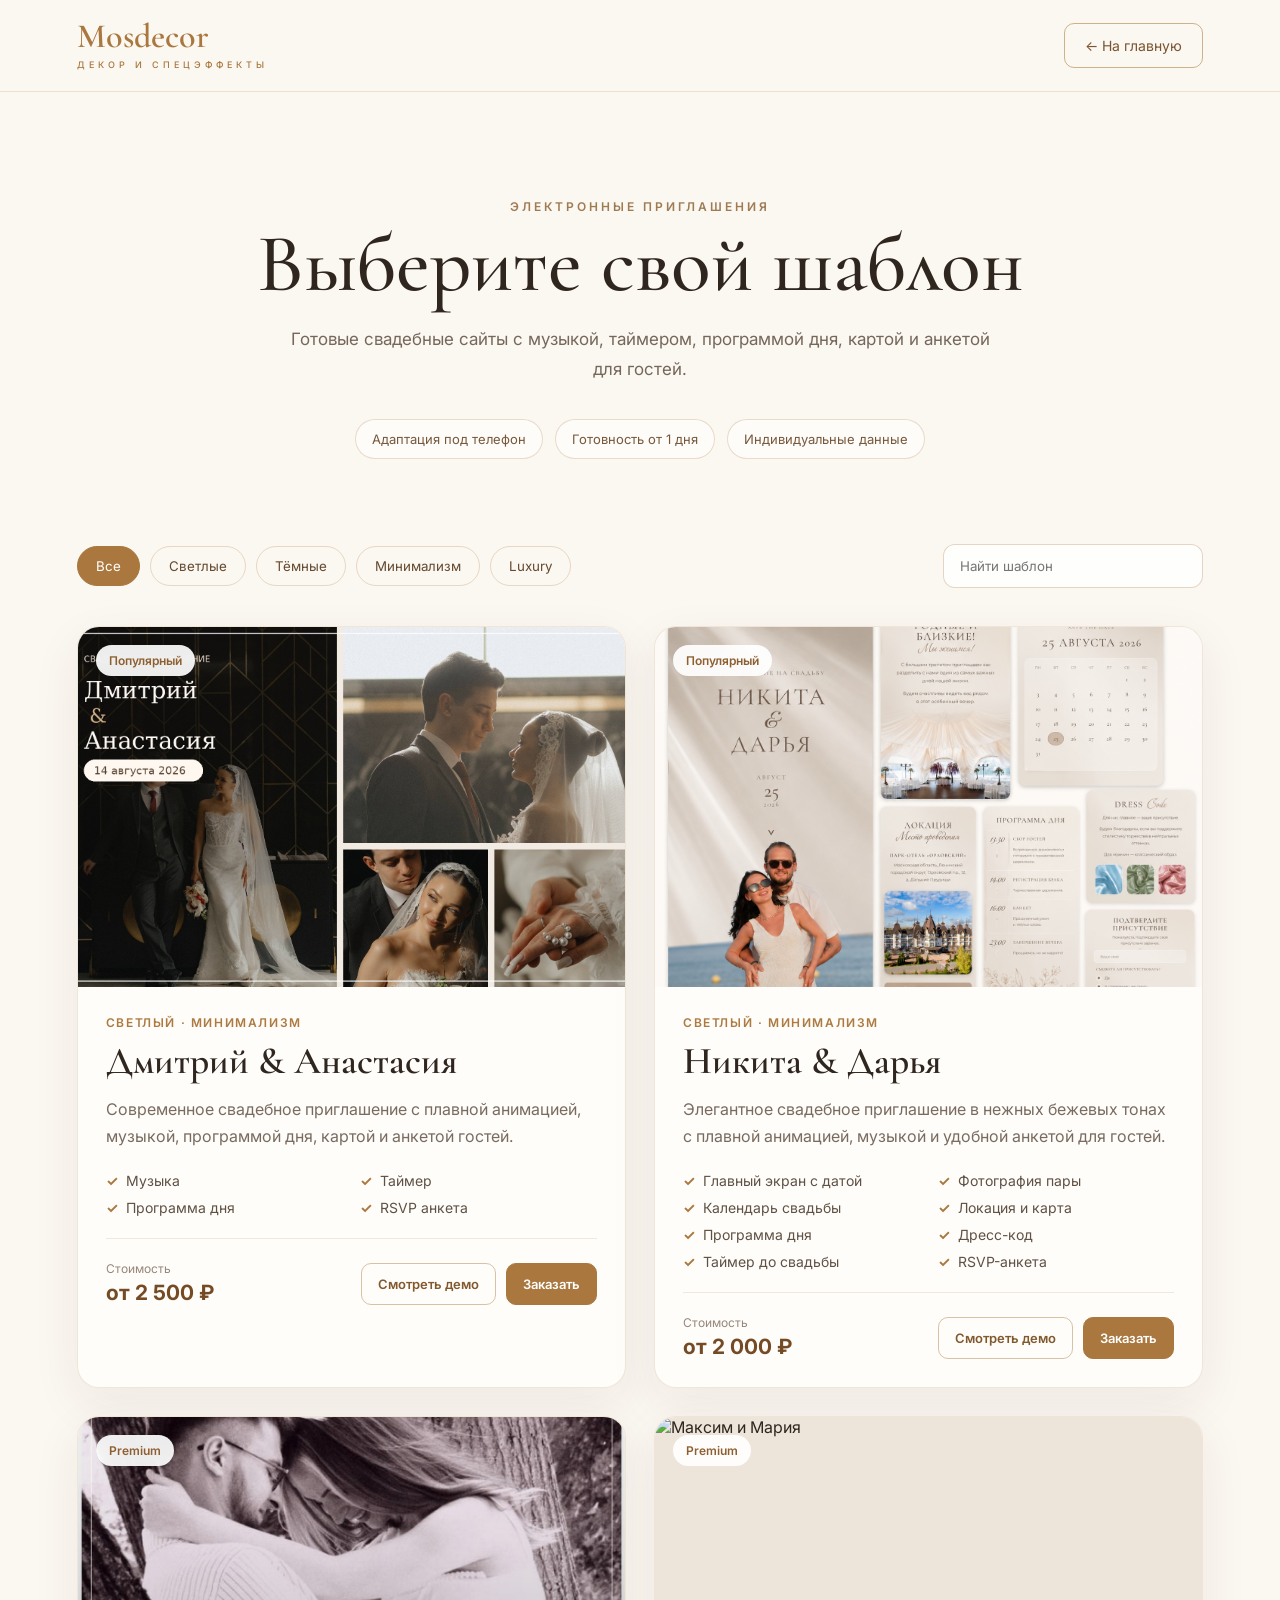
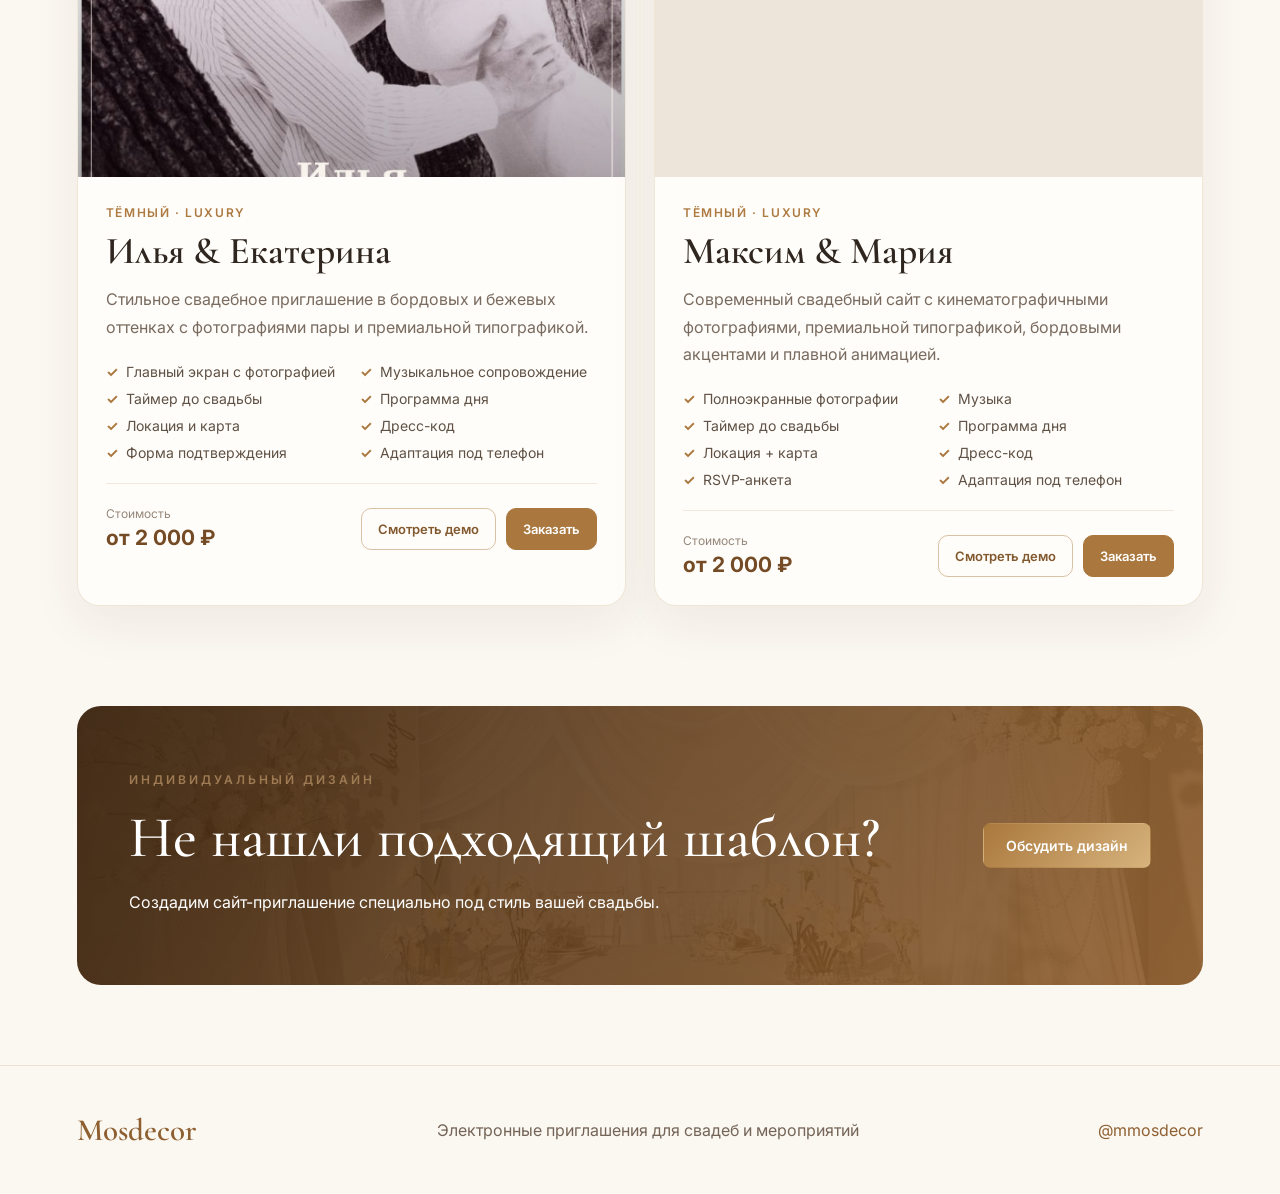
==== invitations.html @ 3e93ae29 "Update invitations.html" ====
<!doctype html>
<html lang="ru">
<head>
  <meta charset="UTF-8">
  <meta name="viewport" content="width=device-width, initial-scale=1.0">

  <title>Каталог приглашений — Mosdecor</title>
  <meta
    name="description"
    content="Каталог электронных свадебных приглашений Mosdecor."
  >

  <link rel="preconnect" href="https://fonts.googleapis.com">
  <link rel="preconnect" href="https://fonts.gstatic.com" crossorigin>

  <link
    href="https://fonts.googleapis.com/css2?family=Cormorant+Garamond:wght@400;500;600;700&family=Inter:wght@300;400;500;600&display=swap"
    rel="stylesheet"
  >

  <link rel="stylesheet" href="style.css">
</head>

<body class="catalog-page">

  <header class="catalog-header">
    <a href="index.html" class="catalog-logo">
      Mosdecor
      <span>декор и спецэффекты</span>
    </a>

    <a href="index.html" class="catalog-back">
      ← На главную
    </a>
  </header>

  <main>

    <section class="catalog-hero">
      <p class="eyebrow">электронные приглашения</p>

      <h1>Выберите свой шаблон</h1>

      <p class="catalog-lead">
        Готовые свадебные сайты с музыкой, таймером,
        программой дня, картой и анкетой для гостей.
      </p>

      <div class="catalog-benefits">
        <span>Адаптация под телефон</span>
        <span>Готовность от 1 дня</span>
        <span>Индивидуальные данные</span>
      </div>
    </section>

    <section class="catalog-section">

      <div class="catalog-toolbar">

        <div class="catalog-filters">
          <button class="filter-btn active" data-filter="all">
            Все
          </button>

          <button class="filter-btn" data-filter="light">
            Светлые
          </button>

          <button class="filter-btn" data-filter="dark">
            Тёмные
          </button>

          <button class="filter-btn" data-filter="minimal">
            Минимализм
          </button>

          <button class="filter-btn" data-filter="luxury">
            Luxury
          </button>
        </div>

        <input
          type="search"
          id="catalogSearch"
          class="catalog-search"
          placeholder="Найти шаблон"
        >

      </div>

      <div class="templates-grid">

        <article
  class="template-card"
  data-category="light minimal"
  data-title="Дмитрий и Анастасия"
>
  <div class="template-preview">
    <img
      src="images/invite-1.jpg"
      alt="Дмитрий и Анастасия"
    >

    <span class="template-badge">
      Популярный
    </span>
  </div>

  <div class="template-content">

    <p class="template-style">
      Светлый · Минимализм
    </p>

    <h2>Дмитрий &amp; Анастасия</h2>

    <p class="template-description">
      Современное свадебное приглашение с плавной анимацией,
      музыкой, программой дня, картой и анкетой гостей.
    </p>

    <ul class="template-features">
      <li>Музыка</li>
      <li>Таймер</li>
      <li>Программа дня</li>
      <li>RSVP анкета</li>
    </ul>

    <div class="template-bottom">

      <div class="template-price">
        <span>Стоимость</span>
        <b>от 2 500 ₽</b>
      </div>

      <div class="template-actions">

        <a
          href="https://nekqadamovsino-spec.github.io/wedding-dmitriyanastasia/"
          target="_blank"
          class="template-btn template-btn-light"
        >
          Смотреть демо
        </a>

        <a
          href="https://t.me/mmosdecor?text=Здравствуйте!%20Хочу%20заказать%20шаблон%20Дмитрий%20и%20Анастасия"
          target="_blank"
          class="template-btn template-btn-gold"
        >
          Заказать
        </a>

      </div>

    </div>

  </div>
</article>

        <article
  class="template-card"
  data-category="light minimal"
  data-title="Никита и Дарья"
>
  <div class="template-preview">
    <img
      src="images/invite-2.jpg"
      alt="Никита и Дарья — свадебное приглашение"
    >

    <span class="template-badge">
      Популярный
    </span>
  </div>

  <div class="template-content">

    <p class="template-style">
      Светлый · Минимализм
    </p>

    <h2>Никита &amp; Дарья</h2>

    <p class="template-description">
      Элегантное свадебное приглашение в нежных бежевых тонах
      с плавной анимацией, музыкой и удобной анкетой для гостей.
    </p>

    <ul class="template-features">
      <li>Главный экран с датой</li>
      <li>Фотография пары</li>
      <li>Календарь свадьбы</li>
      <li>Локация и карта</li>
      <li>Программа дня</li>
      <li>Дресс-код</li>
      <li>Таймер до свадьбы</li>
      <li>RSVP-анкета</li>
    </ul>

    <div class="template-bottom">

      <div class="template-price">
        <span>Стоимость</span>
        <b>от 2 000 ₽</b>
      </div>

      <div class="template-actions">

        <a
          href="https://nekqadamovsino-spec.github.io/wedding-nikitadaria/"
          target="_blank"
          rel="noopener noreferrer"
          class="template-btn template-btn-light"
        >
          Смотреть демо
        </a>

        <a
          href="https://t.me/mmosdecor?text=Здравствуйте!%20Хочу%20заказать%20шаблон%20Никита%20и%20Дарья"
          target="_blank"
          rel="noopener noreferrer"
          class="template-btn template-btn-gold"
        >
          Заказать
        </a>

      </div>

    </div>

  </div>
</article>

        <article
  class="template-card"
  data-category="dark luxury"
  data-title="Илья и Екатерина"
>
  <div class="template-preview">
    <img
      src="images/invite-ilyakatya-preview.png"
      alt="Илья и Екатерина — свадебное приглашение"
    >

    <span class="template-badge">
      Premium
    </span>
  </div>

  <div class="template-content">

    <p class="template-style">
      Тёмный · Luxury
    </p>

    <h2>Илья &amp; Екатерина</h2>

    <p class="template-description">
      Стильное свадебное приглашение в бордовых и бежевых
      оттенках с фотографиями пары и премиальной типографикой.
    </p>

    <ul class="template-features">
      <li>Главный экран с фотографией</li>
      <li>Музыкальное сопровождение</li>
      <li>Таймер до свадьбы</li>
      <li>Программа дня</li>
      <li>Локация и карта</li>
      <li>Дресс-код</li>
      <li>Форма подтверждения</li>
      <li>Адаптация под телефон</li>
    </ul>

    <div class="template-bottom">

      <div class="template-price">
        <span>Стоимость</span>
        <b>от 2 000 ₽</b>
      </div>

      <div class="template-actions">

        <a
          href="https://nekqadamovsino-spec.github.io/wedding-ilyakatya/"
          target="_blank"
          rel="noopener noreferrer"
          class="template-btn template-btn-light"
        >
          Смотреть демо
        </a>

        <a
          href="https://t.me/mmosdecor?text=Здравствуйте!%20Хочу%20заказать%20шаблон%20Илья%20и%20Екатерина"
          target="_blank"
          rel="noopener noreferrer"
          class="template-btn template-btn-gold"
        >
          Заказать
        </a>

      </div>
    </div>
  </div>
</article>

       <article
  class="template-card"
  data-category="dark luxury"
  data-title="Максим и Мария"
>
    <div class="template-preview">
        <img
            src="images/invite-maksimmaria-preview.jpg"
            alt="Максим и Мария">

        <span class="template-badge">
            Premium
        </span>
    </div>

    <div class="template-content">

        <p class="template-style">
            Тёмный · Luxury
        </p>

        <h2>Максим &amp; Мария</h2>

        <p class="template-description">
            Современный свадебный сайт с кинематографичными фотографиями,
            премиальной типографикой, бордовыми акцентами и плавной анимацией.
        </p>

        <ul class="template-features">
            <li>Полноэкранные фотографии</li>
            <li>Музыка</li>
            <li>Таймер до свадьбы</li>
            <li>Программа дня</li>
            <li>Локация + карта</li>
            <li>Дресс-код</li>
            <li>RSVP-анкета</li>
            <li>Адаптация под телефон</li>
        </ul>

        <div class="template-bottom">

            <div class="template-price">
                <span>Стоимость</span>
                <b>от 2 000 ₽</b>
            </div>

            <div class="template-actions">

                <a
                    href="https://nekqadamovsino-spec.github.io/wedding-maksimmaria/"
                    target="_blank"
                    class="template-btn template-btn-light">
                    Смотреть демо
                </a>

                <a
                    href="https://t.me/mmosdecor?text=Здравствуйте! Хочу заказать шаблон Максим и Мария"
                    target="_blank"
                    class="template-btn template-btn-gold">
                    Заказать
                </a>

            </div>

        </div>

    </div>
</article>

      </div>

      <p id="catalogEmpty" class="catalog-empty">
        По вашему запросу шаблоны не найдены.
      </p>

    </section>

    <section class="catalog-cta">
      <div>
        <p class="eyebrow">индивидуальный дизайн</p>

        <h2>Не нашли подходящий шаблон?</h2>

        <p>
          Создадим сайт-приглашение специально под стиль вашей свадьбы.
        </p>
      </div>

      <a
        href="https://t.me/mmosdecor"
        target="_blank"
        class="btn btn-gold"
      >
        Обсудить дизайн
      </a>
    </section>

  </main>

  <footer class="catalog-footer">
    <a href="index.html" class="catalog-footer-logo">
      Mosdecor
    </a>

    <p>
      Электронные приглашения для свадеб и мероприятий
    </p>

    <a href="https://t.me/mmosdecor" target="_blank">
      @mmosdecor
    </a>
  </footer>

  <script src="script.js"></script>
</body>
</html>
---- style.css ----
:root{--bg:#fbf7f1;--paper:#fffdf9;--text:#1f1c19;--muted:#7b7168;--gold:#a9783d;--gold2:#d7b37d;--line:#eadfD2}*{box-sizing:border-box}html{scroll-behavior:smooth}body{margin:0;background:var(--bg);color:var(--text);font-family:Inter,Arial,sans-serif}.header{position:fixed;z-index:20;top:0;left:0;right:0;height:78px;display:flex;align-items:center;gap:30px;padding:0 6%;background:rgba(251,247,241,.86);backdrop-filter:blur(18px);border-bottom:1px solid rgba(169,120,61,.14)}.logo{font-family:'Cormorant Garamond',serif;font-size:30px;color:var(--gold);text-decoration:none;font-weight:700;line-height:.8}.logo span{display:block;font:10px Inter,sans-serif;letter-spacing:3px;text-transform:uppercase;color:#b8a28b;margin-top:8px}.nav{margin-left:auto;display:flex;gap:28px}.nav a{color:var(--text);text-decoration:none;font-size:14px}.header-actions{display:flex;gap:10px}.btn{display:inline-flex;align-items:center;justify-content:center;border-radius:8px;padding:13px 22px;text-decoration:none;font-weight:600;font-size:14px;border:1px solid transparent;cursor:pointer}.btn-gold,.btn-light{background:linear-gradient(135deg,var(--gold),var(--gold2));color:white}.btn-outline,.btn-line{border-color:#b99162;color:#74512b;background:transparent}.burger{display:none}.hero{min-height:760px;display:grid;grid-template-columns:1fr 1.1fr;align-items:center;gap:40px;padding:130px 6% 70px;background:radial-gradient(circle at right,#efe3d2,transparent 45%)}.eyebrow,.section-title p{letter-spacing:3px;text-transform:uppercase;color:#9f7b54;font-size:12px;font-weight:600}.hero h1{font-family:'Cormorant Garamond',serif;font-size:116px;line-height:.82;margin:25px 0 22px;color:var(--gold)}.hero h2,.section-title h2,.about h2,.cta h2{font-family:'Cormorant Garamond',serif;font-size:42px;line-height:1.05;margin:0 0 22px}.lead{max-width:520px;color:#5f554d;line-height:1.8}.hero-buttons{display:flex;gap:14px;flex-wrap:wrap;margin:34px 0}.features{display:grid;grid-template-columns:repeat(3,1fr);gap:18px;max-width:660px;margin-top:35px}.features div{border-top:1px solid var(--line);padding-top:16px;color:#7b7168;font-size:14px}.hero-photo img{width:100%;height:620px;object-fit:cover;border-radius:0 0 0 110px;box-shadow:0 35px 80px rgba(91,61,30,.18)}.section{padding:85px 6%;border-top:1px solid var(--line)}.section-title{text-align:center;margin-bottom:45px}.services-grid{display:grid;grid-template-columns:repeat(6,1fr);gap:18px}.service-card{background:var(--paper);border:1px solid var(--line);border-radius:12px;text-align:center;overflow:hidden;padding-bottom:24px;box-shadow:0 12px 35px rgba(83,59,38,.06)}.service-card img{width:100%;height:160px;object-fit:cover}.service-card h3{font-family:'Cormorant Garamond',serif;font-size:24px}.service-card p{font-size:13px;line-height:1.55;color:var(--muted);padding:0 14px}.service-card b{color:#80582c}.portfolio-grid{display:grid;grid-template-columns:repeat(4,1fr);gap:14px}.portfolio-grid img{width:100%;height:260px;object-fit:cover;border-radius:12px}.price-grid{display:grid;grid-template-columns:repeat(6,1fr);gap:14px}.price-grid div{background:var(--paper);border:1px solid var(--line);border-radius:12px;text-align:center;padding:30px 15px}.price-grid span{display:block;color:#6d635a;margin-bottom:12px}.price-grid b{font-size:22px;color:#80582c}.note{text-align:center;color:var(--muted);margin-top:25px}.about{display:grid;grid-template-columns:1fr 1fr;gap:55px;align-items:center;padding:90px 6%;background:#fffdf9}.about img{width:100%;height:520px;object-fit:cover;border-radius:16px}.about li{margin:16px 0;color:#5f554d}.cta{margin:70px 6%;padding:45px;border:1px solid #cba779;border-radius:16px;background:linear-gradient(90deg,rgba(255,253,249,.94),rgba(255,253,249,.62)),url('images/decor-2.jpg') center/cover;display:flex;align-items:center;justify-content:space-between;gap:30px}.footer{padding:65px 6% 35px;display:grid;grid-template-columns:1fr 1fr 1.2fr;gap:50px;border-top:1px solid var(--line);background:#fffdf9}.footer h2{font-family:'Cormorant Garamond',serif;font-size:42px;color:var(--gold);margin:0}.contacts{display:flex;flex-direction:column;gap:14px}.contacts a{color:var(--text);text-decoration:none}.form{display:grid;gap:12px}.form input,.form select,.form textarea{width:100%;padding:15px;border:1px solid var(--line);border-radius:8px;background:#fff;color:#333}.form textarea{min-height:96px;resize:vertical}.reveal{opacity:0;transform:translateY(20px);transition:1s}.reveal.show{opacity:1;transform:none}@media(max-width:1000px){.nav,.header-actions{display:none}.burger{display:block;margin-left:auto;background:none;border:0}.burger span{display:block;width:28px;height:2px;background:#8c6a44;margin:6px}.hero{grid-template-columns:1fr;padding-top:110px}.hero h1{font-size:76px}.hero-photo img{height:500px;border-radius:18px}.services-grid,.price-grid{grid-template-columns:repeat(2,1fr)}.portfolio-grid{grid-template-columns:repeat(2,1fr)}.about,.footer{grid-template-columns:1fr}.cta{flex-direction:column;align-items:flex-start}.features{grid-template-columns:1fr}}@media(max-width:560px){.header{height:66px;padding:0 20px}.logo{font-size:25px}.hero{padding:95px 20px 50px}.hero h1{font-size:64px}.hero h2,.section-title h2,.about h2,.cta h2{font-size:34px}.hero-photo img{height:430px}.section,.about{padding:60px 20px}.services-grid,.price-grid,.portfolio-grid{grid-template-columns:1fr}.portfolio-grid img{height:330px}.footer{padding:50px 20px}.cta{margin:40px 20px;padding:28px}.btn{width:100%}}
.service-card-link {
  display: block;
  color: inherit;
  text-decoration: none;
  cursor: pointer;
  transition:
    transform 0.3s ease,
    box-shadow 0.3s ease;
}

.service-card-link:hover {
  transform: translateY(-8px);
  box-shadow: 0 18px 45px rgba(87, 59, 27, 0.16);
}

.service-more {
  display: inline-block;
  margin-top: 18px;
  color: #a9783d;
  font-size: 14px;
  font-weight: 600;
}
/* =========================
   КАТАЛОГ ПРИГЛАШЕНИЙ
========================= */

.catalog-page {
  background: #fbf7f1;
  color: #2f261f;
}

.catalog-header {
  min-height: 92px;
  padding: 18px 6%;
  display: flex;
  align-items: center;
  justify-content: space-between;
  gap: 20px;
  background: rgba(251, 247, 241, 0.94);
  border-bottom: 1px solid rgba(170, 122, 67, 0.18);
  position: sticky;
  top: 0;
  z-index: 100;
  backdrop-filter: blur(14px);
}

.catalog-logo {
  color: #aa783f;
  text-decoration: none;
  font-family: "Cormorant Garamond", serif;
  font-size: 34px;
  font-weight: 600;
  line-height: 0.9;
}

.catalog-logo span {
  display: block;
  margin-top: 8px;
  font-family: "Inter", sans-serif;
  font-size: 9px;
  font-weight: 500;
  letter-spacing: 4px;
  text-transform: uppercase;
}

.catalog-back {
  padding: 13px 20px;
  color: #7b5430;
  border: 1px solid rgba(170, 120, 63, 0.55);
  border-radius: 10px;
  text-decoration: none;
  font-size: 14px;
  transition: 0.25s ease;
}

.catalog-back:hover {
  background: #aa783f;
  color: #fff;
}

.catalog-hero {
  max-width: 900px;
  margin: 0 auto;
  padding: 95px 24px 65px;
  text-align: center;
}

.catalog-hero h1 {
  margin: 12px 0 20px;
  font-family: "Cormorant Garamond", serif;
  font-size: clamp(48px, 8vw, 82px);
  font-weight: 500;
  line-height: 0.95;
}

.catalog-lead {
  max-width: 700px;
  margin: 0 auto;
  color: #75675b;
  font-size: 17px;
  line-height: 1.8;
}

.catalog-benefits {
  margin-top: 34px;
  display: flex;
  justify-content: center;
  flex-wrap: wrap;
  gap: 12px;
}

.catalog-benefits span {
  padding: 11px 16px;
  border: 1px solid rgba(170, 120, 63, 0.25);
  border-radius: 999px;
  background: rgba(255, 255, 255, 0.6);
  color: #77583b;
  font-size: 13px;
}

.catalog-section {
  padding: 20px 6% 100px;
}

.catalog-toolbar {
  max-width: 1380px;
  margin: 0 auto 38px;
  display: flex;
  align-items: center;
  justify-content: space-between;
  gap: 20px;
}

.catalog-filters {
  display: flex;
  flex-wrap: wrap;
  gap: 10px;
}

.filter-btn {
  padding: 11px 18px;
  border: 1px solid rgba(170, 120, 63, 0.25);
  border-radius: 999px;
  background: transparent;
  color: #63492f;
  cursor: pointer;
  font-family: "Inter", sans-serif;
  transition: 0.25s ease;
}

.filter-btn:hover,
.filter-btn.active {
  background: #aa783f;
  border-color: #aa783f;
  color: #fff;
}

.catalog-search {
  width: min(100%, 260px);
  padding: 13px 16px;
  border: 1px solid rgba(170, 120, 63, 0.3);
  border-radius: 12px;
  outline: none;
  background: rgba(255, 255, 255, 0.8);
  font-family: "Inter", sans-serif;
}

.catalog-search:focus {
  border-color: #aa783f;
}

.templates-grid {
  max-width: 1380px;
  margin: 0 auto;
  display: grid;
  grid-template-columns: repeat(2, minmax(0, 1fr));
  gap: 28px;
}

.template-card {
  overflow: hidden;
  background: #fffdf9;
  border: 1px solid rgba(170, 120, 63, 0.18);
  border-radius: 22px;
  box-shadow: 0 16px 50px rgba(76, 50, 24, 0.07);
  transition:
    transform 0.3s ease,
    box-shadow 0.3s ease;
}

.template-card:hover {
  transform: translateY(-7px);
  box-shadow: 0 24px 65px rgba(76, 50, 24, 0.13);
}

.template-card.is-hidden {
  display: none;
}

.template-preview {
  height: 360px;
  position: relative;
  overflow: hidden;
  background: #eee5da;
}

.template-preview img,
.template-preview video {
  width: 100%;
  height: 100%;
  display: block;
  object-fit: cover;
  transition: transform 0.6s ease;
}

.template-card:hover .template-preview img,
.template-card:hover .template-preview video {
  transform: scale(1.035);
}

.template-badge {
  position: absolute;
  top: 18px;
  left: 18px;
  padding: 8px 13px;
  border-radius: 999px;
  background: rgba(255, 255, 255, 0.92);
  color: #8e6031;
  font-size: 12px;
  font-weight: 600;
  backdrop-filter: blur(8px);
}

.template-content {
  padding: 28px;
}

.template-style {
  margin: 0 0 8px;
  color: #ad7a42;
  font-size: 12px;
  font-weight: 600;
  letter-spacing: 1.6px;
  text-transform: uppercase;
}

.template-content h2 {
  margin: 0 0 12px;
  font-family: "Cormorant Garamond", serif;
  font-size: 38px;
  font-weight: 600;
}

.template-description {
  margin: 0;
  color: #796b60;
  line-height: 1.7;
}

.template-features {
  margin: 22px 0;
  padding: 0;
  display: grid;
  grid-template-columns: repeat(2, minmax(0, 1fr));
  gap: 10px 18px;
  list-style: none;
  color: #5f5145;
  font-size: 14px;
}

.template-features li::before {
  content: "✓";
  margin-right: 8px;
  color: #aa783f;
  font-weight: 700;
}

.template-bottom {
  padding-top: 22px;
  display: flex;
  align-items: flex-end;
  justify-content: space-between;
  gap: 20px;
  border-top: 1px solid rgba(170, 120, 63, 0.16);
}

.template-price span {
  display: block;
  margin-bottom: 4px;
  color: #95877b;
  font-size: 12px;
}

.template-price b {
  color: #744b25;
  font-size: 21px;
}

.template-actions {
  display: flex;
  flex-wrap: wrap;
  justify-content: flex-end;
  gap: 10px;
}

.template-btn {
  padding: 12px 16px;
  border-radius: 10px;
  text-decoration: none;
  font-size: 13px;
  font-weight: 600;
  transition: 0.25s ease;
}

.template-btn-light {
  color: #82592f;
  border: 1px solid rgba(170, 120, 63, 0.45);
}

.template-btn-light:hover {
  background: #f6ede2;
}

.template-btn-gold {
  background: #aa783f;
  color: #fff;
  border: 1px solid #aa783f;
}

.template-btn-gold:hover {
  background: #8e6031;
  border-color: #8e6031;
}

.catalog-empty {
  display: none;
  max-width: 1380px;
  margin: 50px auto 0;
  padding: 45px 20px;
  text-align: center;
  border: 1px dashed rgba(170, 120, 63, 0.35);
  border-radius: 18px;
  color: #7c6c5f;
}

.catalog-empty.show {
  display: block;
}

.catalog-cta {
  margin: 0 6% 80px;
  padding: 52px;
  display: flex;
  align-items: center;
  justify-content: space-between;
  gap: 30px;
  border-radius: 24px;
  background:
    linear-gradient(
      120deg,
      rgba(64, 39, 17, 0.92),
      rgba(148, 98, 47, 0.88)
    ),
    url("images/decor-3.jpg") center / cover;
  color: #fff;
}

.catalog-cta h2 {
  margin: 10px 0;
  font-family: "Cormorant Garamond", serif;
  font-size: clamp(38px, 5vw, 58px);
  font-weight: 500;
}

.catalog-cta p {
  max-width: 650px;
  line-height: 1.7;
}

.catalog-footer {
  padding: 38px 6%;
  display: flex;
  align-items: center;
  justify-content: space-between;
  gap: 22px;
  border-top: 1px solid rgba(170, 120, 63, 0.18);
  color: #746558;
}

.catalog-footer a {
  color: #8e6031;
  text-decoration: none;
}

.catalog-footer-logo {
  font-family: "Cormorant Garamond", serif;
  font-size: 31px;
  font-weight: 600;
}

@media (max-width: 900px) {
  .templates-grid {
    grid-template-columns: 1fr;
  }

  .catalog-toolbar {
    align-items: stretch;
    flex-direction: column;
  }

  .catalog-search {
    width: 100%;
  }

  .catalog-cta {
    align-items: flex-start;
    flex-direction: column;
  }
}

@media (max-width: 600px) {
  .catalog-header {
    min-height: 76px;
    padding: 14px 18px;
  }

  .catalog-logo {
    font-size: 27px;
  }

  .catalog-logo span {
    letter-spacing: 2px;
    font-size: 7px;
  }

  .catalog-back {
    padding: 10px 12px;
    font-size: 12px;
  }

  .catalog-hero {
    padding: 70px 18px 45px;
  }

  .catalog-section {
    padding: 10px 16px 70px;
  }

  .catalog-filters {
    flex-wrap: nowrap;
    overflow-x: auto;
    padding-bottom: 6px;
  }

  .filter-btn {
    flex: 0 0 auto;
  }

  .template-preview {
    height: 300px;
  }

  .template-content {
    padding: 22px 18px;
  }

  .template-content h2 {
    font-size: 32px;
  }

  .template-features {
    grid-template-columns: 1fr;
  }

  .template-bottom {
    align-items: stretch;
    flex-direction: column;
  }

  .template-actions {
    justify-content: stretch;
  }

  .template-btn {
    flex: 1;
    text-align: center;
  }

  .catalog-cta {
    margin: 0 16px 60px;
    padding: 34px 22px;
  }

  .catalog-footer {
    align-items: flex-start;
    flex-direction: column;
  }
}
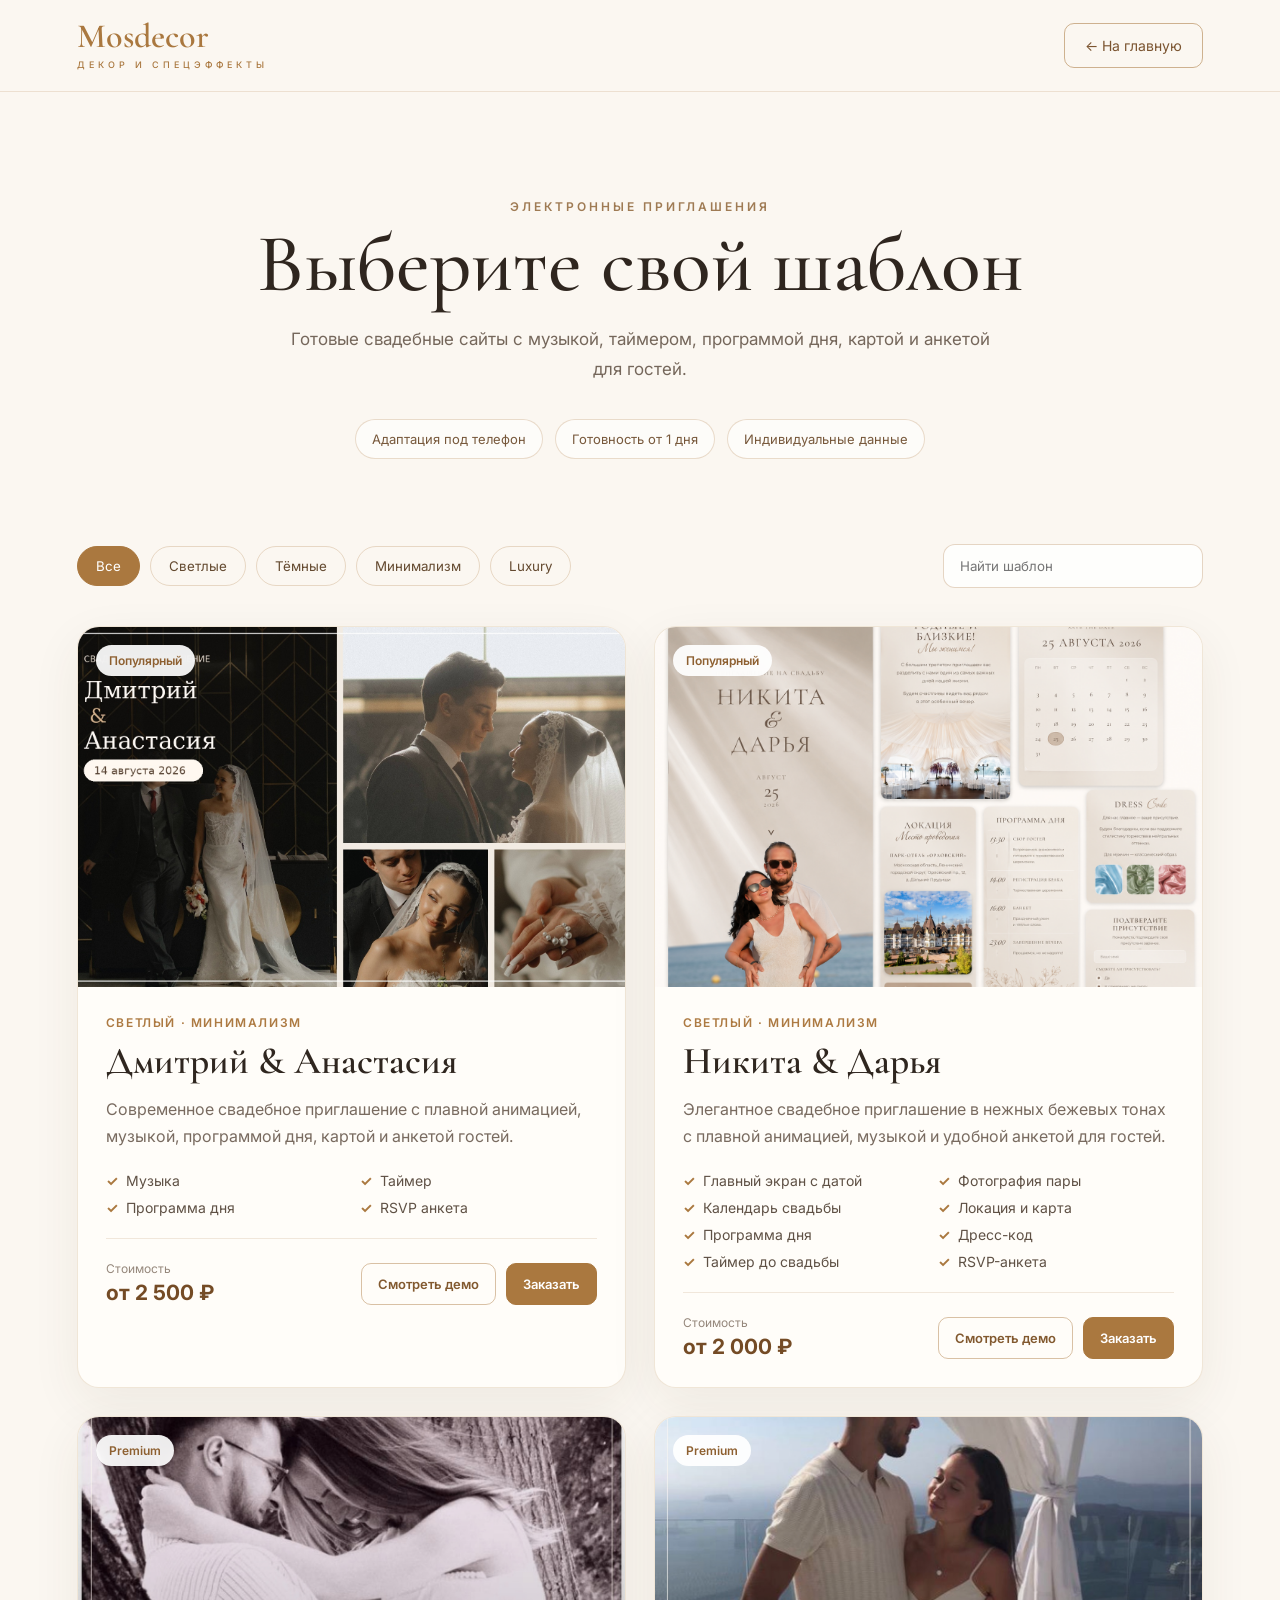
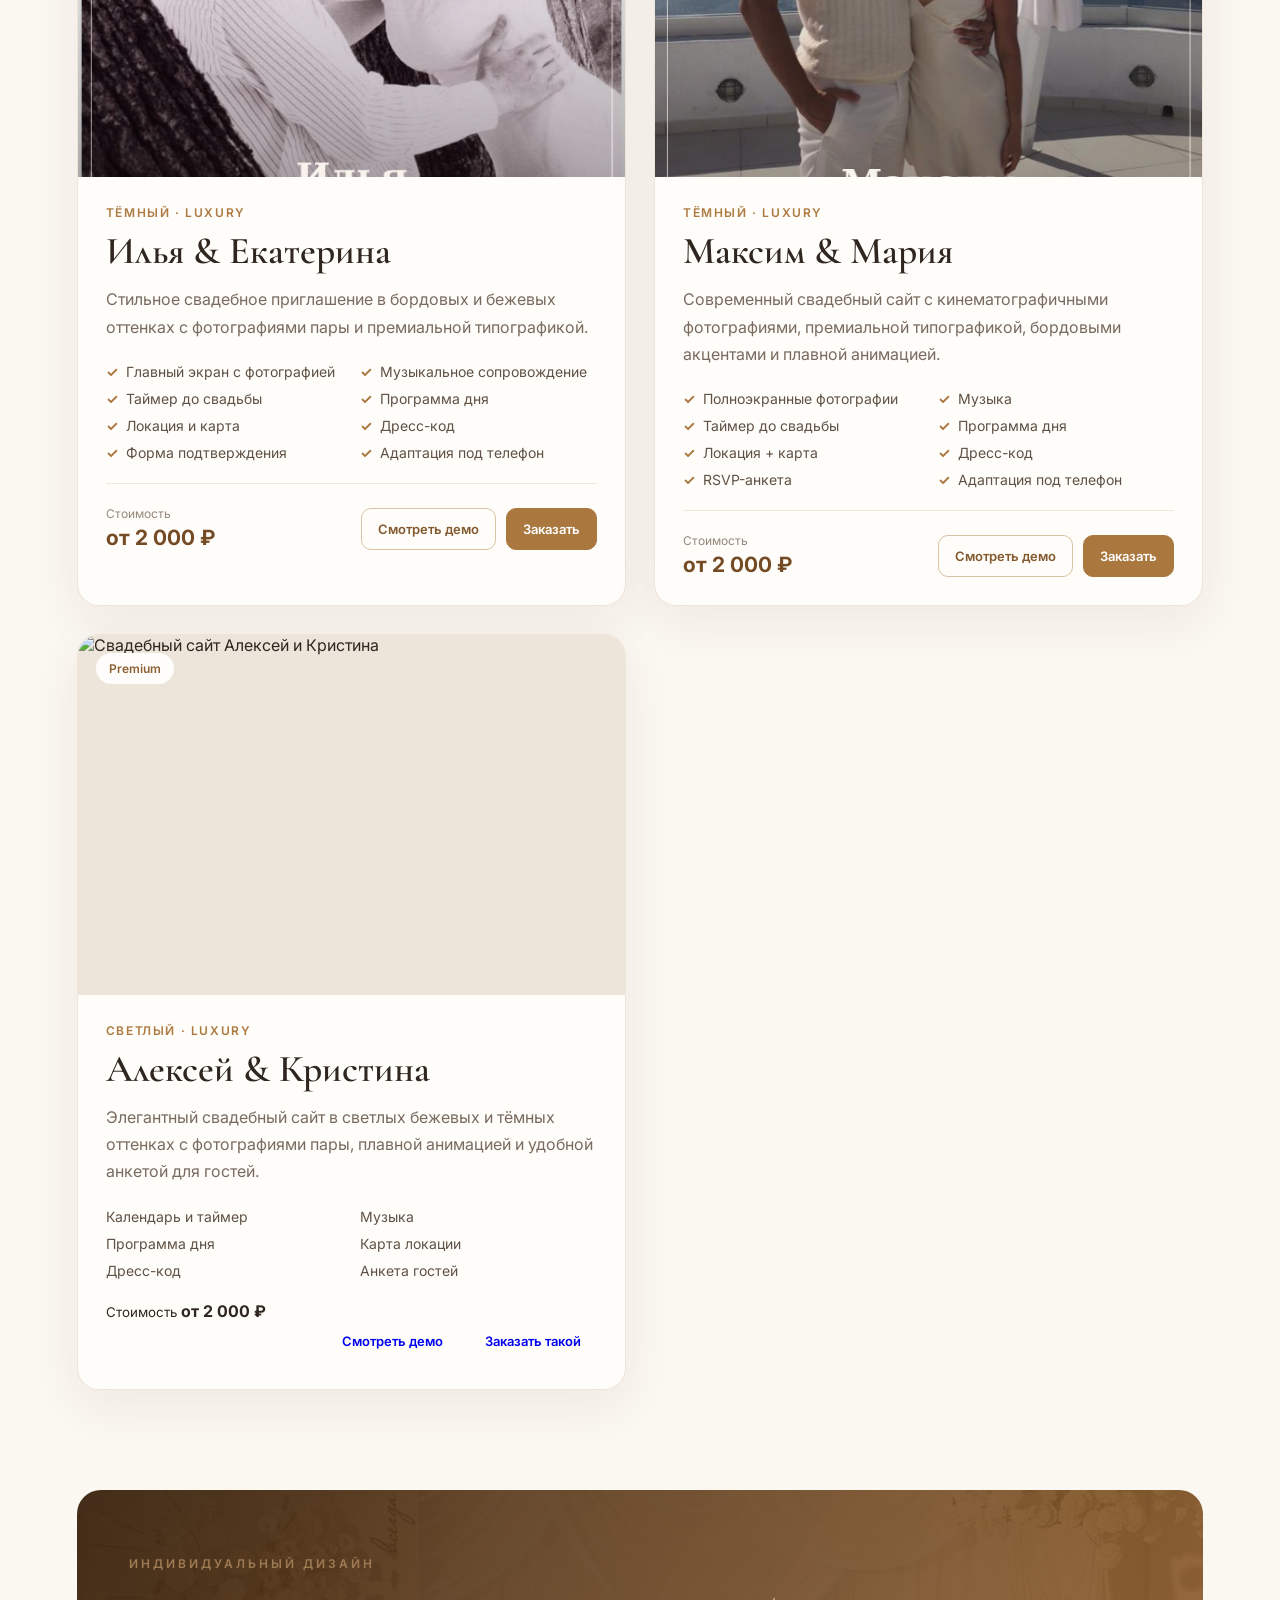
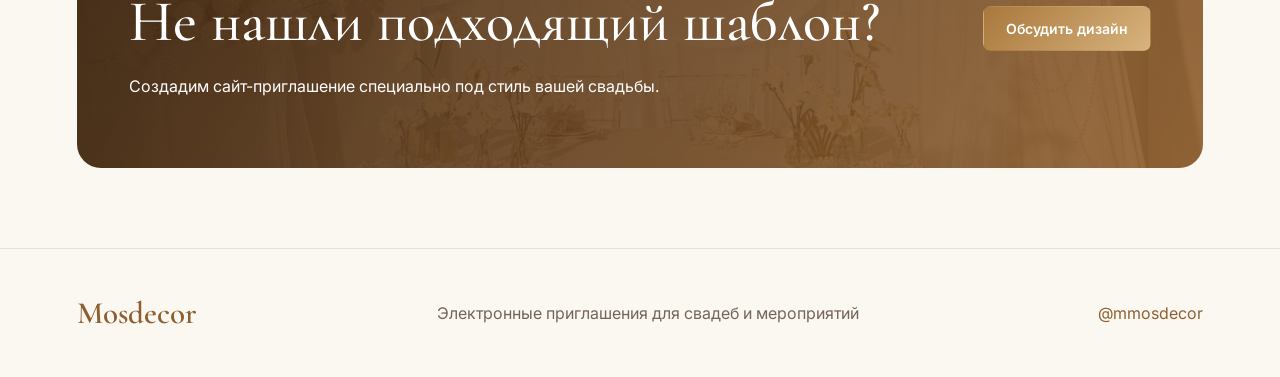
==== commit 1ff8c134: "Update invitations.html" ====
--- a/invitations.html
+++ b/invitations.html
@@ -372,7 +372,68 @@
 
     </div>
 </article>
-
+<article
+  class="template-card"
+  data-category="light luxury"
+  data-title="Алексей и Кристина"
+>
+  <div class="template-preview">
+    <img
+      src="images/invite-alekseykristina-preview.png"
+      alt="Свадебный сайт Алексей и Кристина"
+      loading="lazy"
+    >
+
+    <span class="template-badge">Premium</span>
+  </div>
+
+  <div class="template-content">
+    <p class="template-style">Светлый · Luxury</p>
+
+    <h2>Алексей &amp; Кристина</h2>
+
+    <p class="template-description">
+      Элегантный свадебный сайт в светлых бежевых и тёмных оттенках
+      с фотографиями пары, плавной анимацией и удобной анкетой для гостей.
+    </p>
+
+    <div class="template-features">
+      <span>Календарь и таймер</span>
+      <span>Музыка</span>
+      <span>Программа дня</span>
+      <span>Карта локации</span>
+      <span>Дресс-код</span>
+      <span>Анкета гостей</span>
+    </div>
+
+    <div class="template-footer">
+      <div class="template-price">
+        <small>Стоимость</small>
+        <strong>от 2 000 ₽</strong>
+      </div>
+
+      <div class="template-actions">
+        <a
+          href="https://nekqadamovsino-spec.github.io/wedding-alekseykristina/"
+          target="_blank"
+          rel="noopener noreferrer"
+          class="template-btn template-btn-demo"
+        >
+          Смотреть демо
+        </a>
+
+        <a
+          href="https://t.me/mmosdecor?text=Здравствуйте!%20Хочу%20заказать%20свадебный%20сайт%20Алексей%20и%20Кристина"
+          target="_blank"
+          rel="noopener noreferrer"
+          class="template-btn template-btn-order"
+        >
+          Заказать такой
+        </a>
+      </div>
+    </div>
+  </div>
+</article>
       </div>
 
       <p id="catalogEmpty" class="catalog-empty">
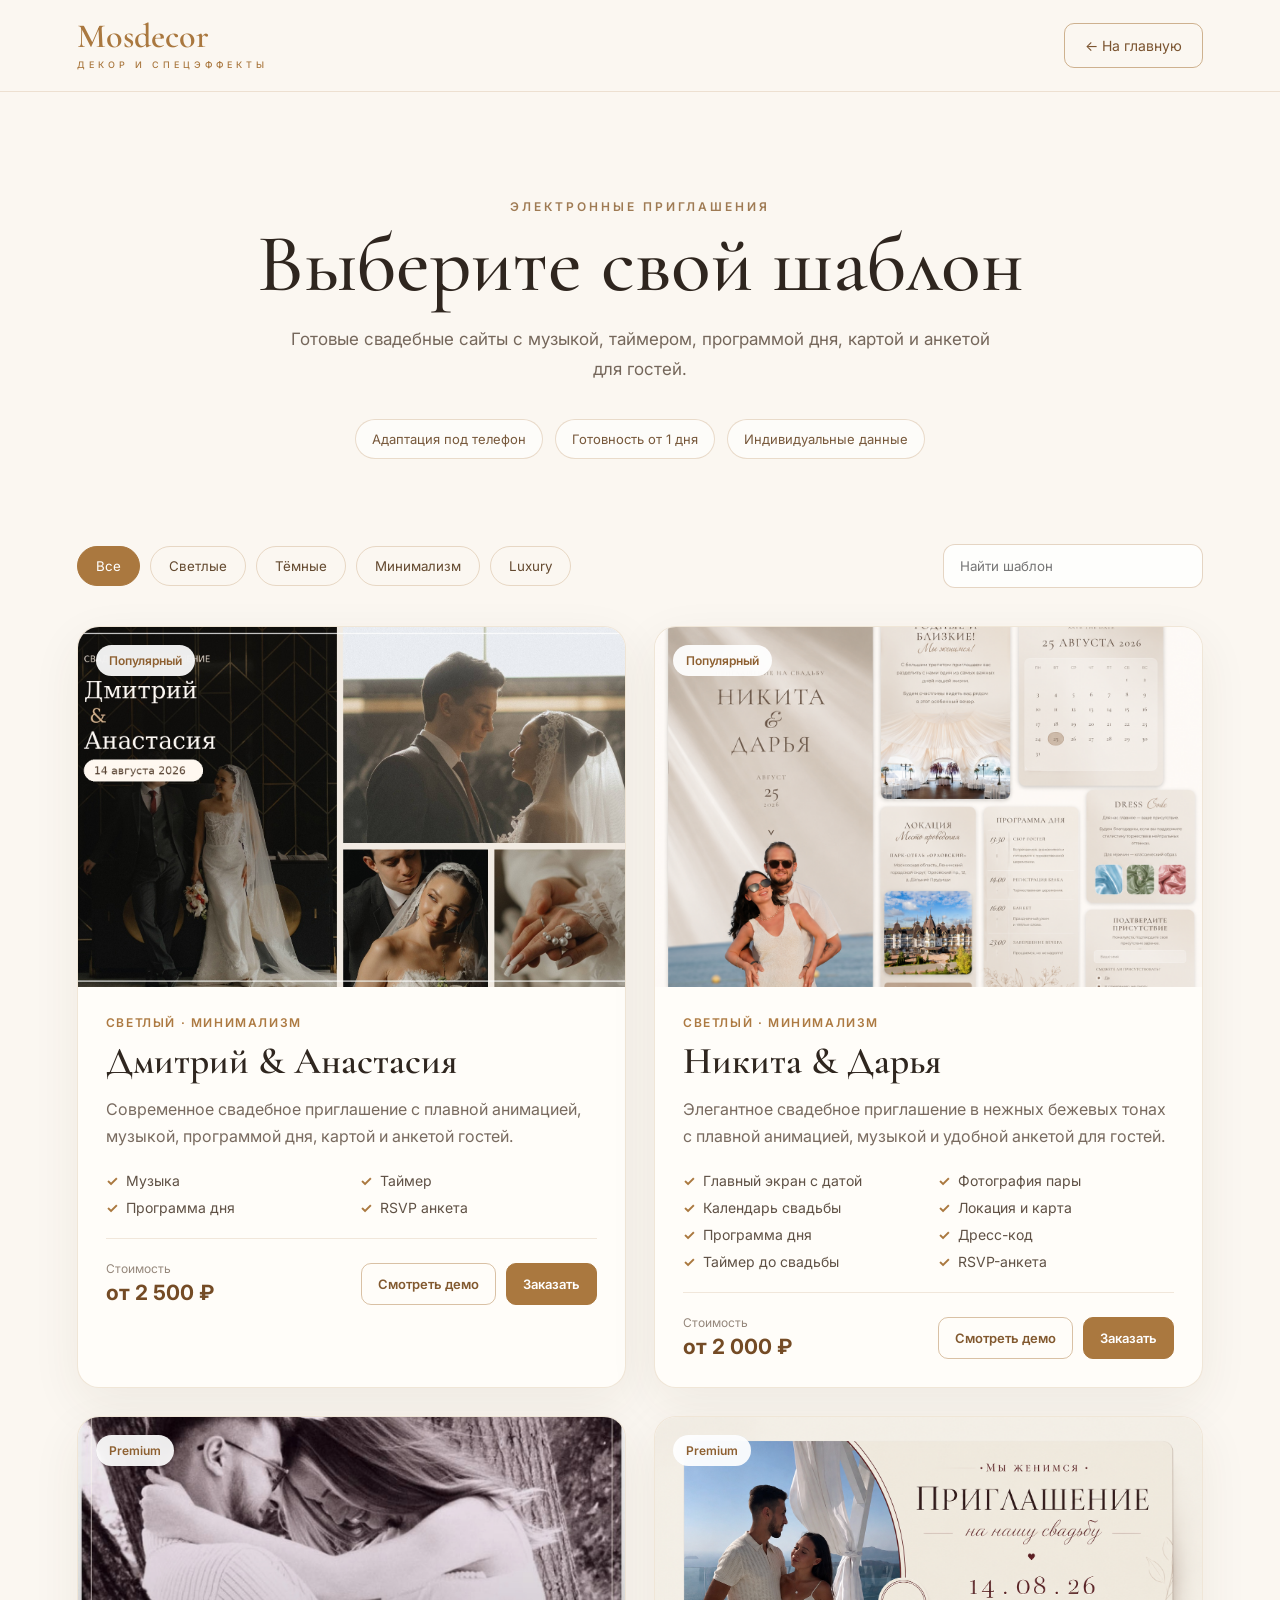
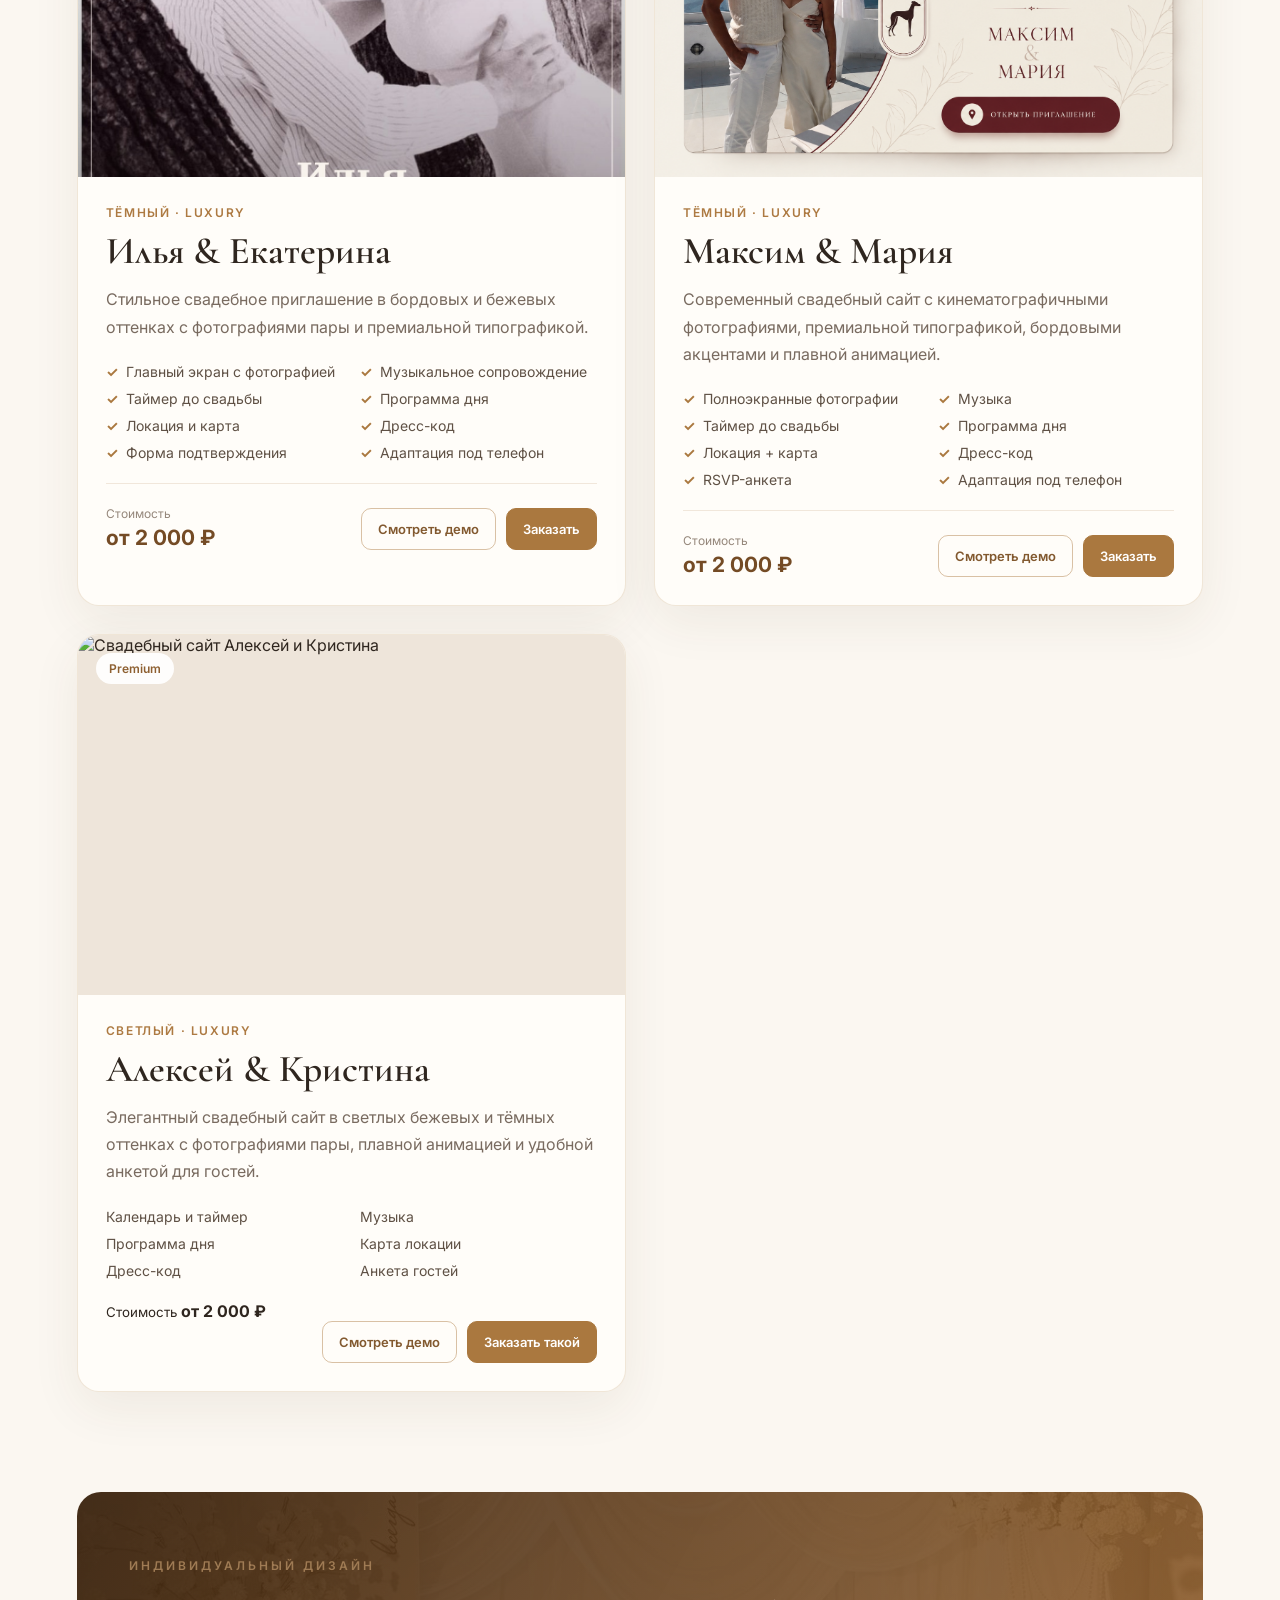
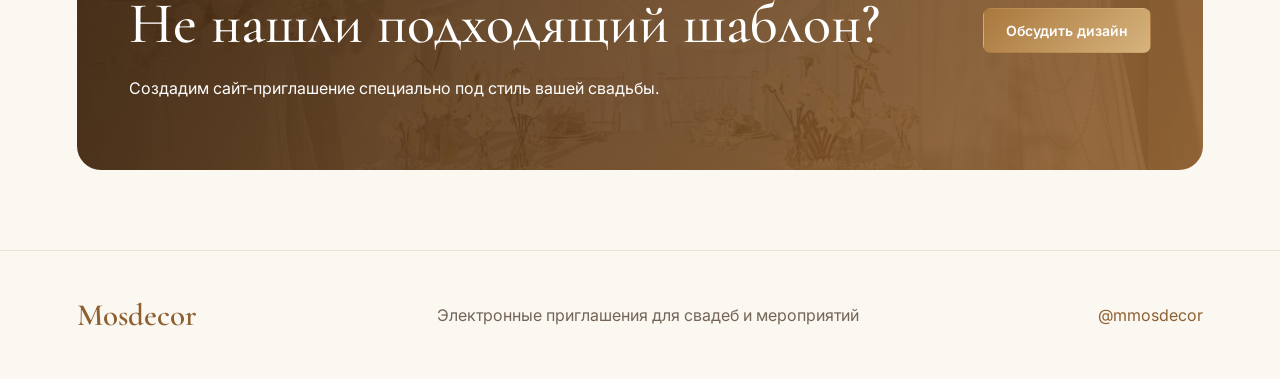
==== commit 3207153c: "Update invitations.html" ====
--- a/invitations.html
+++ b/invitations.html
@@ -417,7 +417,7 @@
           href="https://nekqadamovsino-spec.github.io/wedding-alekseykristina/"
           target="_blank"
           rel="noopener noreferrer"
-          class="template-btn template-btn-demo"
+          class="template-btn template-btn-light"
         >
           Смотреть демо
         </a>
@@ -426,7 +426,7 @@
           href="https://t.me/mmosdecor?text=Здравствуйте!%20Хочу%20заказать%20свадебный%20сайт%20Алексей%20и%20Кристина"
           target="_blank"
           rel="noopener noreferrer"
-          class="template-btn template-btn-order"
+          class="template-btn template-btn-gold"
         >
           Заказать такой
         </a>
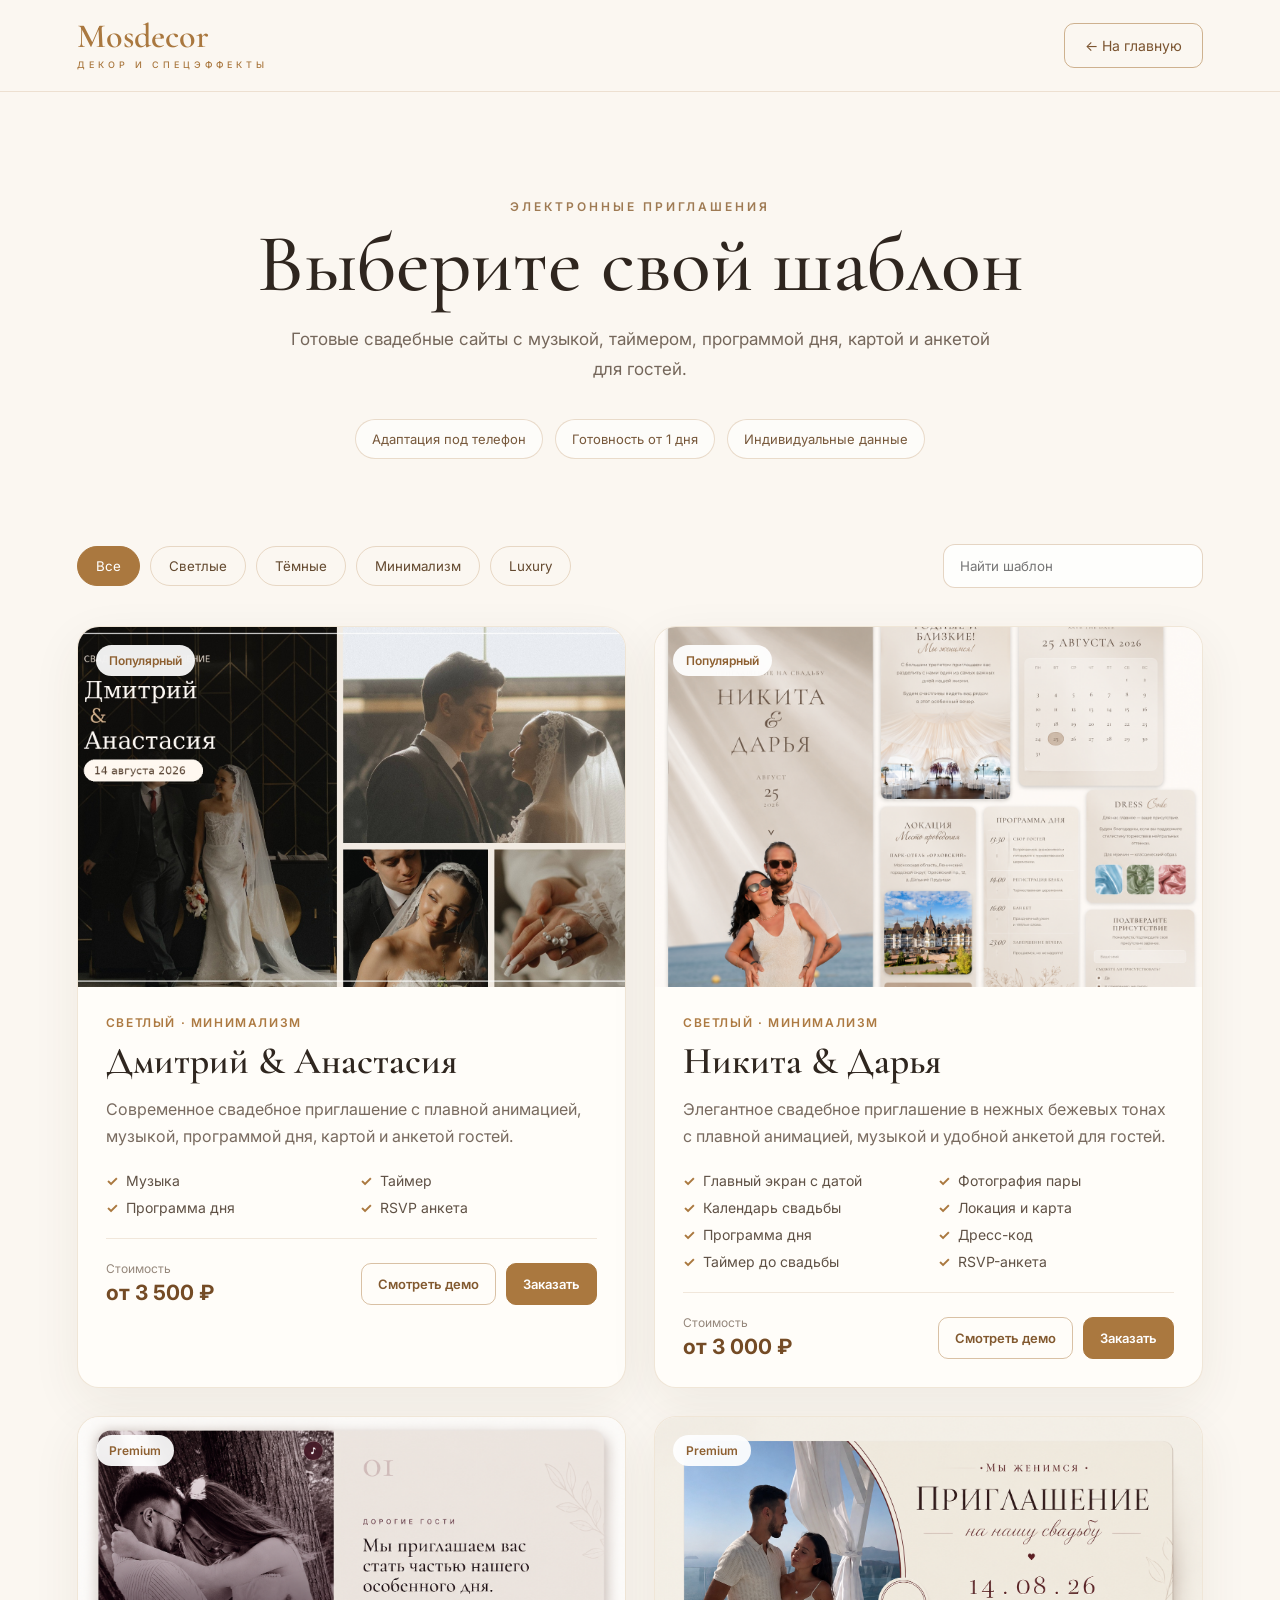
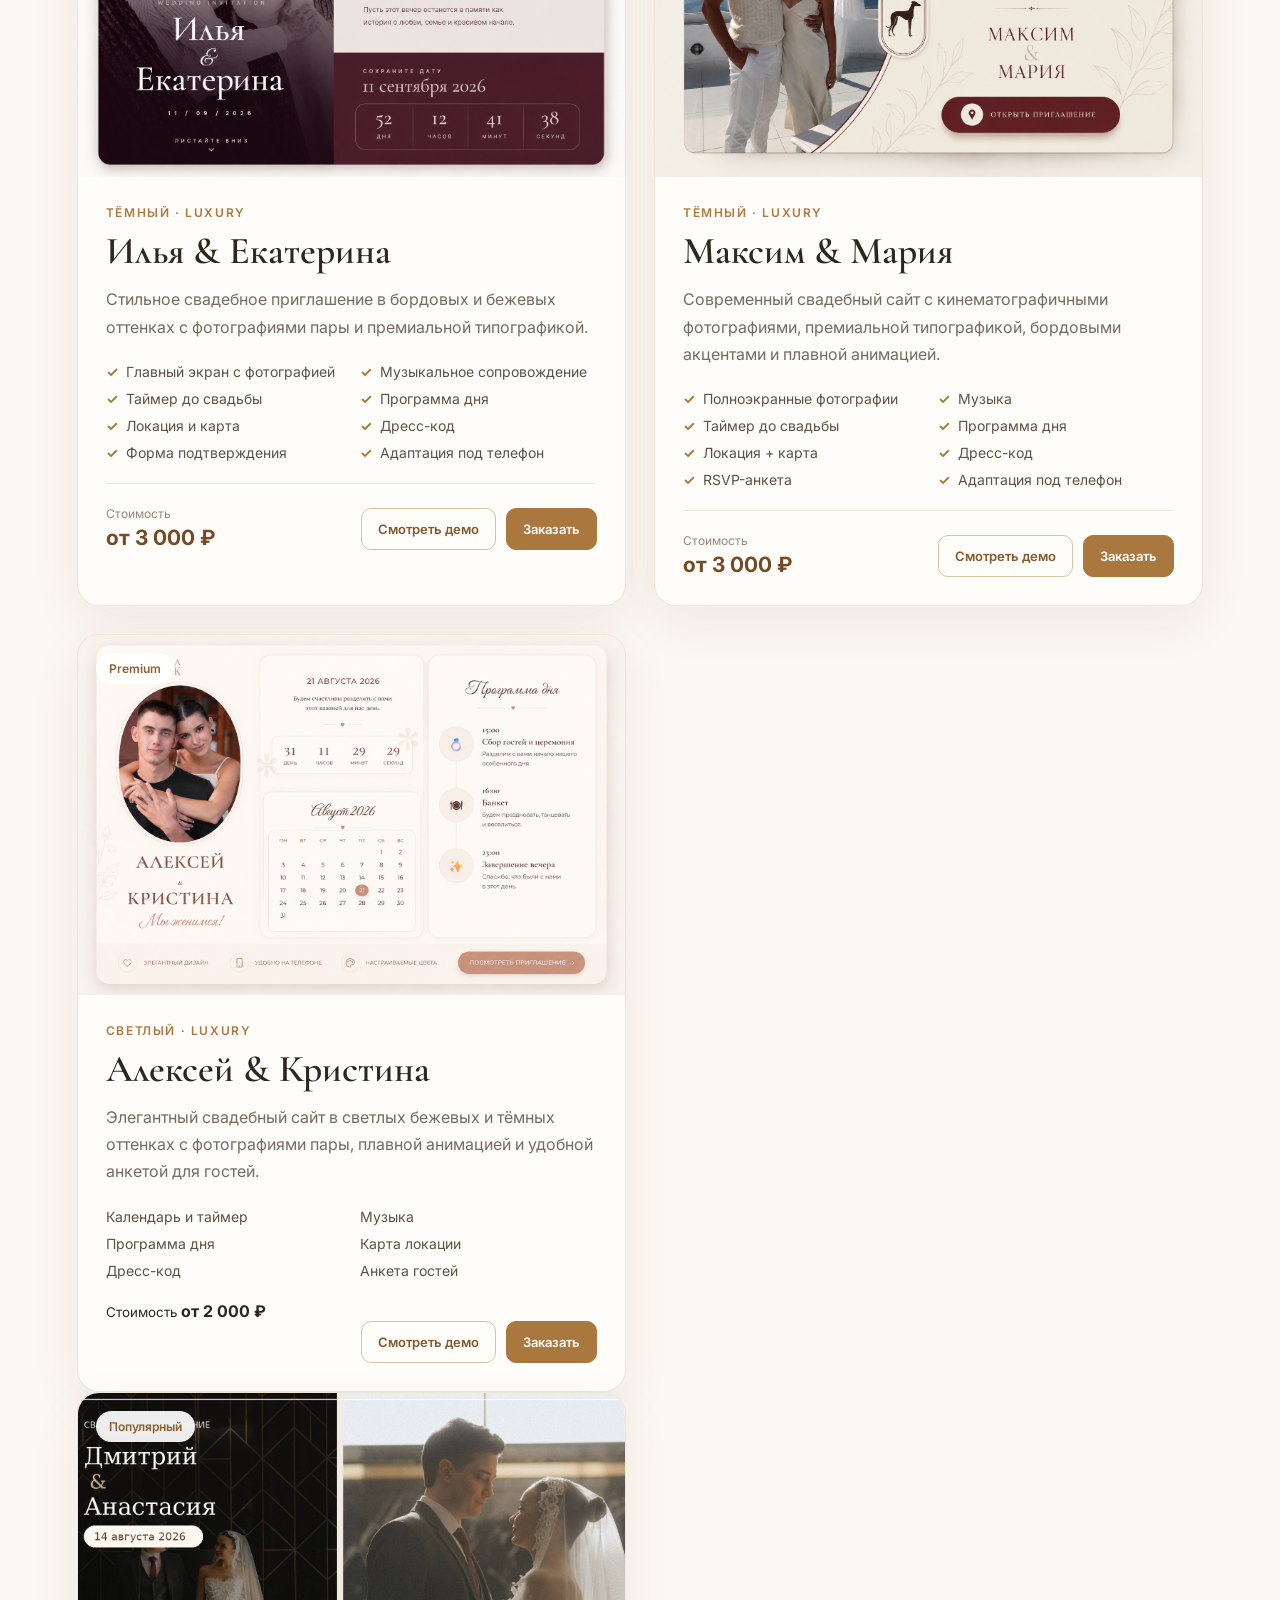
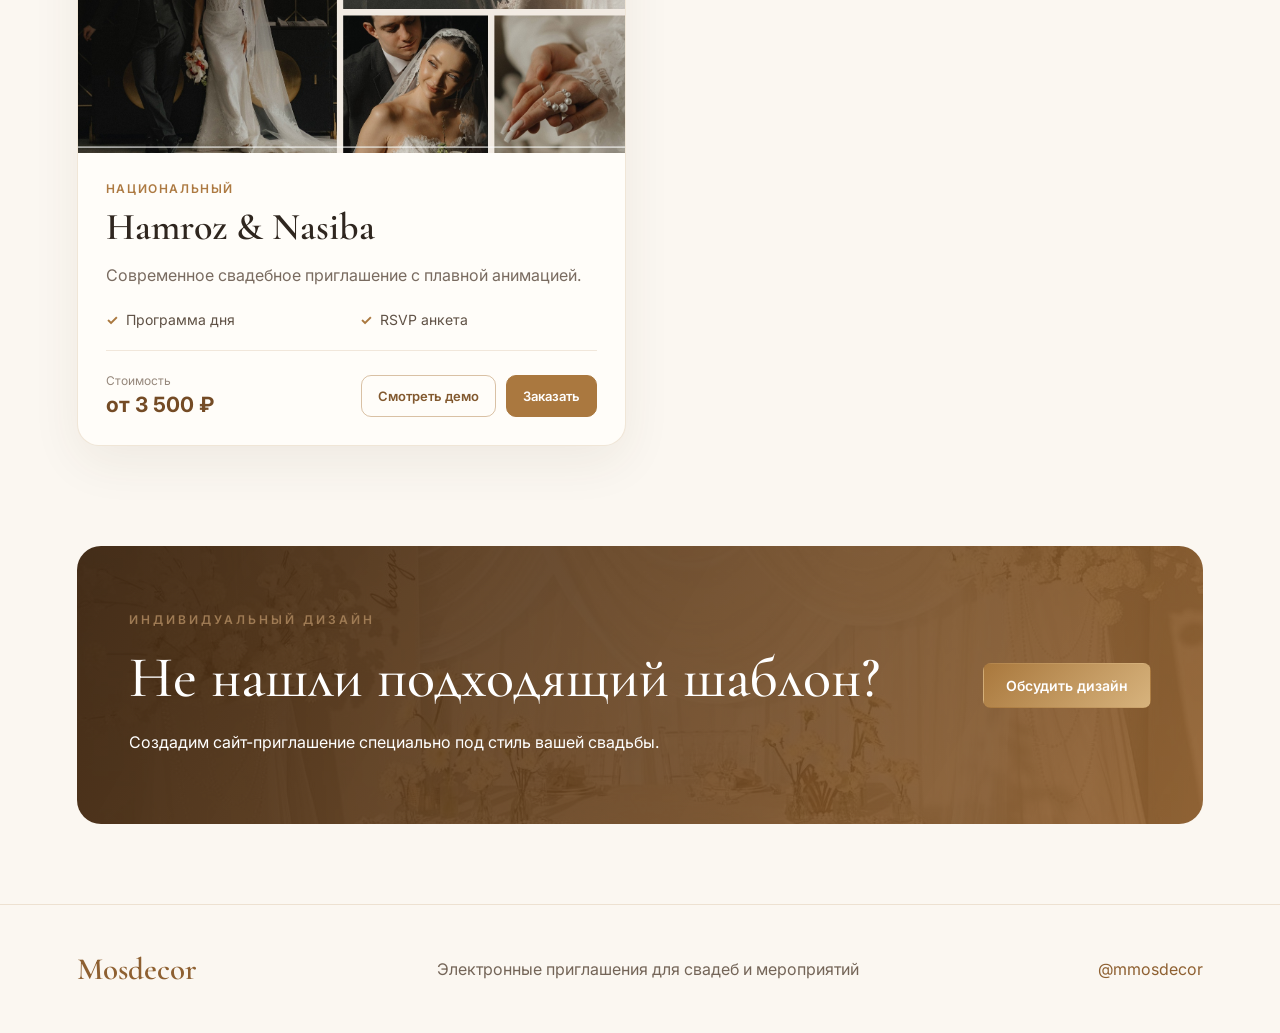
==== commit b7ca9952: "Update invitations.html" ====
--- a/invitations.html
+++ b/invitations.html
@@ -130,7 +130,7 @@
 
       <div class="template-price">
         <span>Стоимость</span>
-        <b>от 2 500 ₽</b>
+        <b>от 3 500 ₽</b>
       </div>
 
       <div class="template-actions">
@@ -202,7 +202,7 @@
 
       <div class="template-price">
         <span>Стоимость</span>
-        <b>от 2 000 ₽</b>
+        <b>от 3 000 ₽</b>
       </div>
 
       <div class="template-actions">
@@ -276,7 +276,7 @@
 
       <div class="template-price">
         <span>Стоимость</span>
-        <b>от 2 000 ₽</b>
+        <b>от 3 000 ₽</b>
       </div>
 
       <div class="template-actions">
@@ -347,7 +347,7 @@
 
             <div class="template-price">
                 <span>Стоимость</span>
-                <b>от 2 000 ₽</b>
+                <b>от 3 000 ₽</b>
             </div>
 
             <div class="template-actions">
@@ -428,14 +428,79 @@
           rel="noopener noreferrer"
           class="template-btn template-btn-gold"
         >
-          Заказать такой
+          Заказать
         </a>
       </div>
     </div>
   </div>
 </article>
       </div>
-
+<div class="templates-grid">
+
+        <article
+  class="template-card"
+  data-category="light minimal"
+  data-title="Дмитрий и Анастасия"
+>
+  <div class="template-preview">
+    <img
+      src="images/invite-1.jpg"
+      alt="Дмитрий и Анастасия"
+    >
+
+    <span class="template-badge">
+      Популярный
+    </span>
+  </div>
+
+  <div class="template-content">
+
+    <p class="template-style">
+      Национальный  
+    </p>
+
+    <h2>Hamroz &amp; Nasiba</h2>
+
+    <p class="template-description">
+      Современное свадебное приглашение с плавной анимацией.
+    </p>
+
+    <ul class="template-features">
+      <li>Программа дня</li>
+      <li>RSVP анкета</li>
+    </ul>
+
+    <div class="template-bottom">
+
+      <div class="template-price">
+        <span>Стоимость</span>
+        <b>от 3 500 ₽</b>
+      </div>
+
+      <div class="template-actions">
+
+        <a
+          href="https://wedding-hamroznasiba.ru/"
+          target="_blank"
+          class="template-btn template-btn-light"
+        >
+          Смотреть демо
+        </a>
+
+        <a
+          href="https://t.me/mmosdecor?text=Здравствуйте!%20Хочу%20заказать%20шаблон%20Дмитрий%20и%20Анастасия"
+          target="_blank"
+          class="template-btn template-btn-gold"
+        >
+          Заказать
+        </a>
+
+      </div>
+
+    </div>
+
+  </div>
+</article>
       <p id="catalogEmpty" class="catalog-empty">
         По вашему запросу шаблоны не найдены.
       </p>
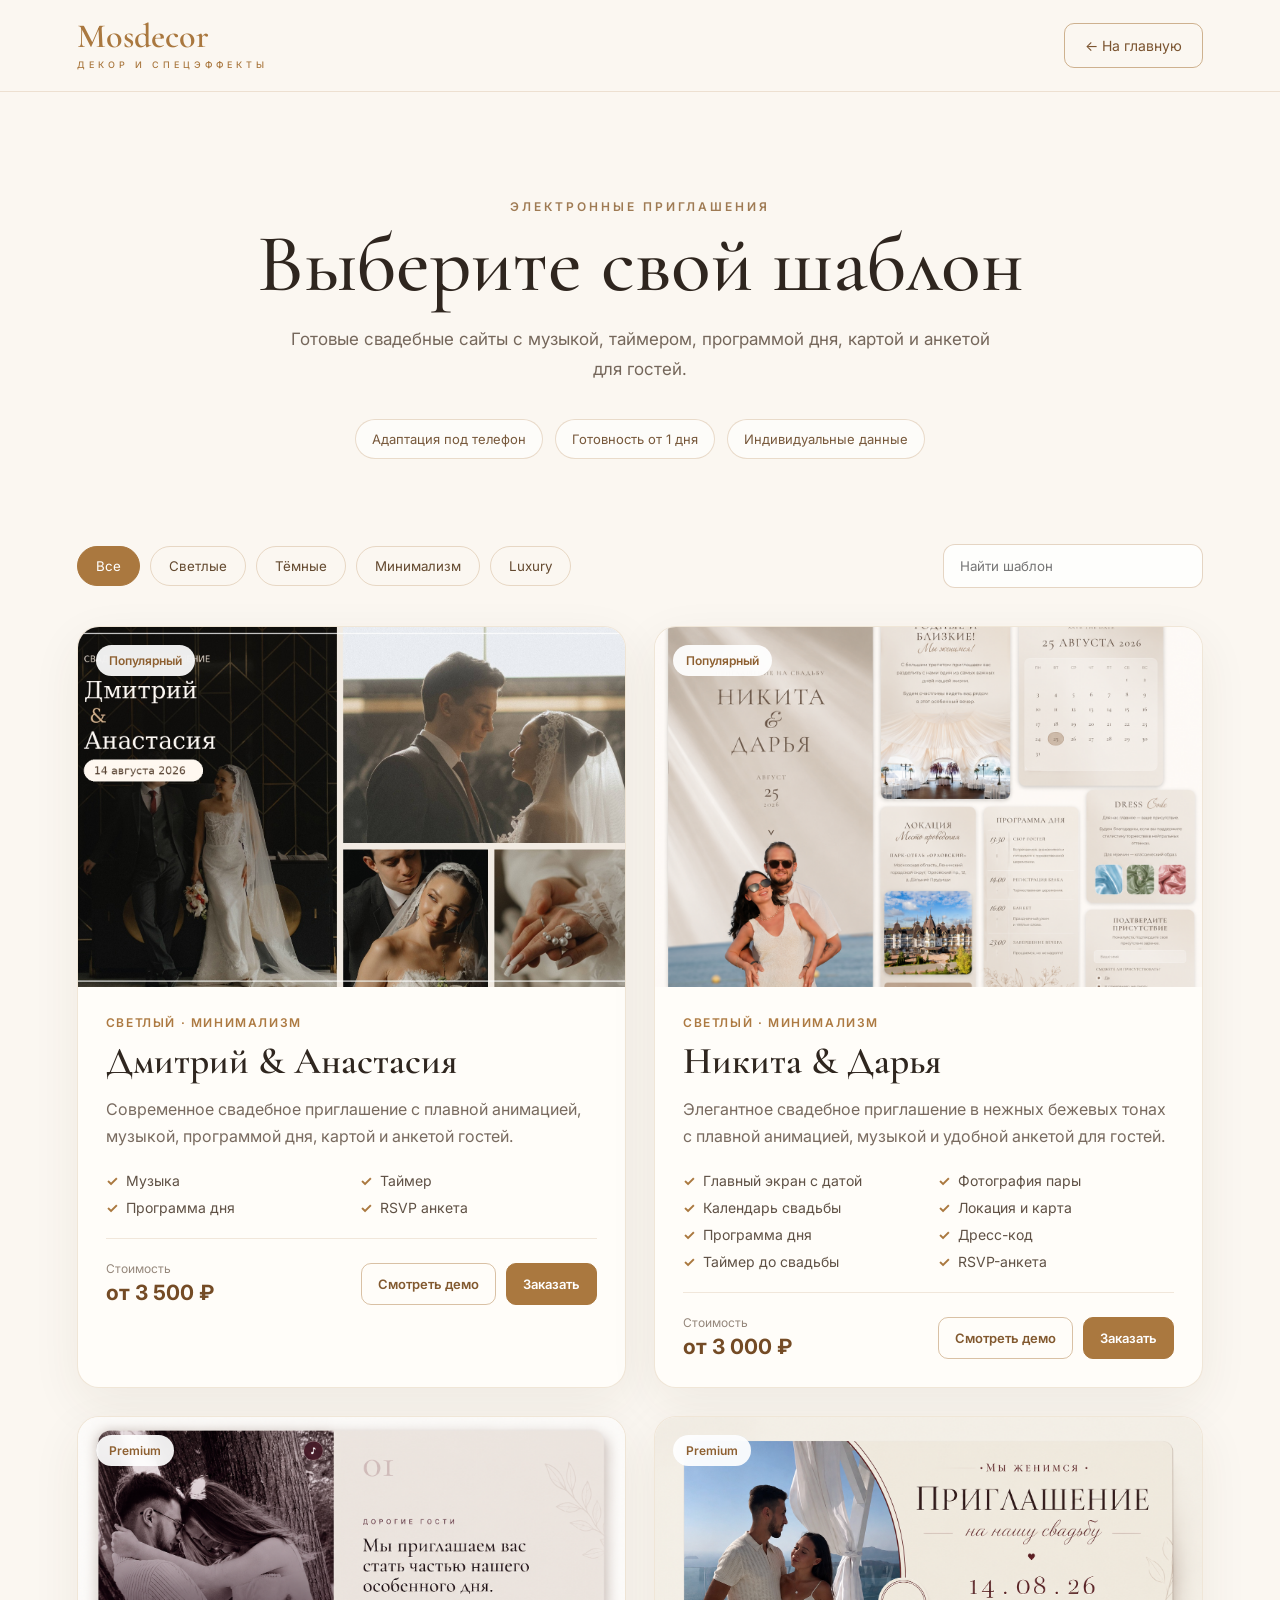
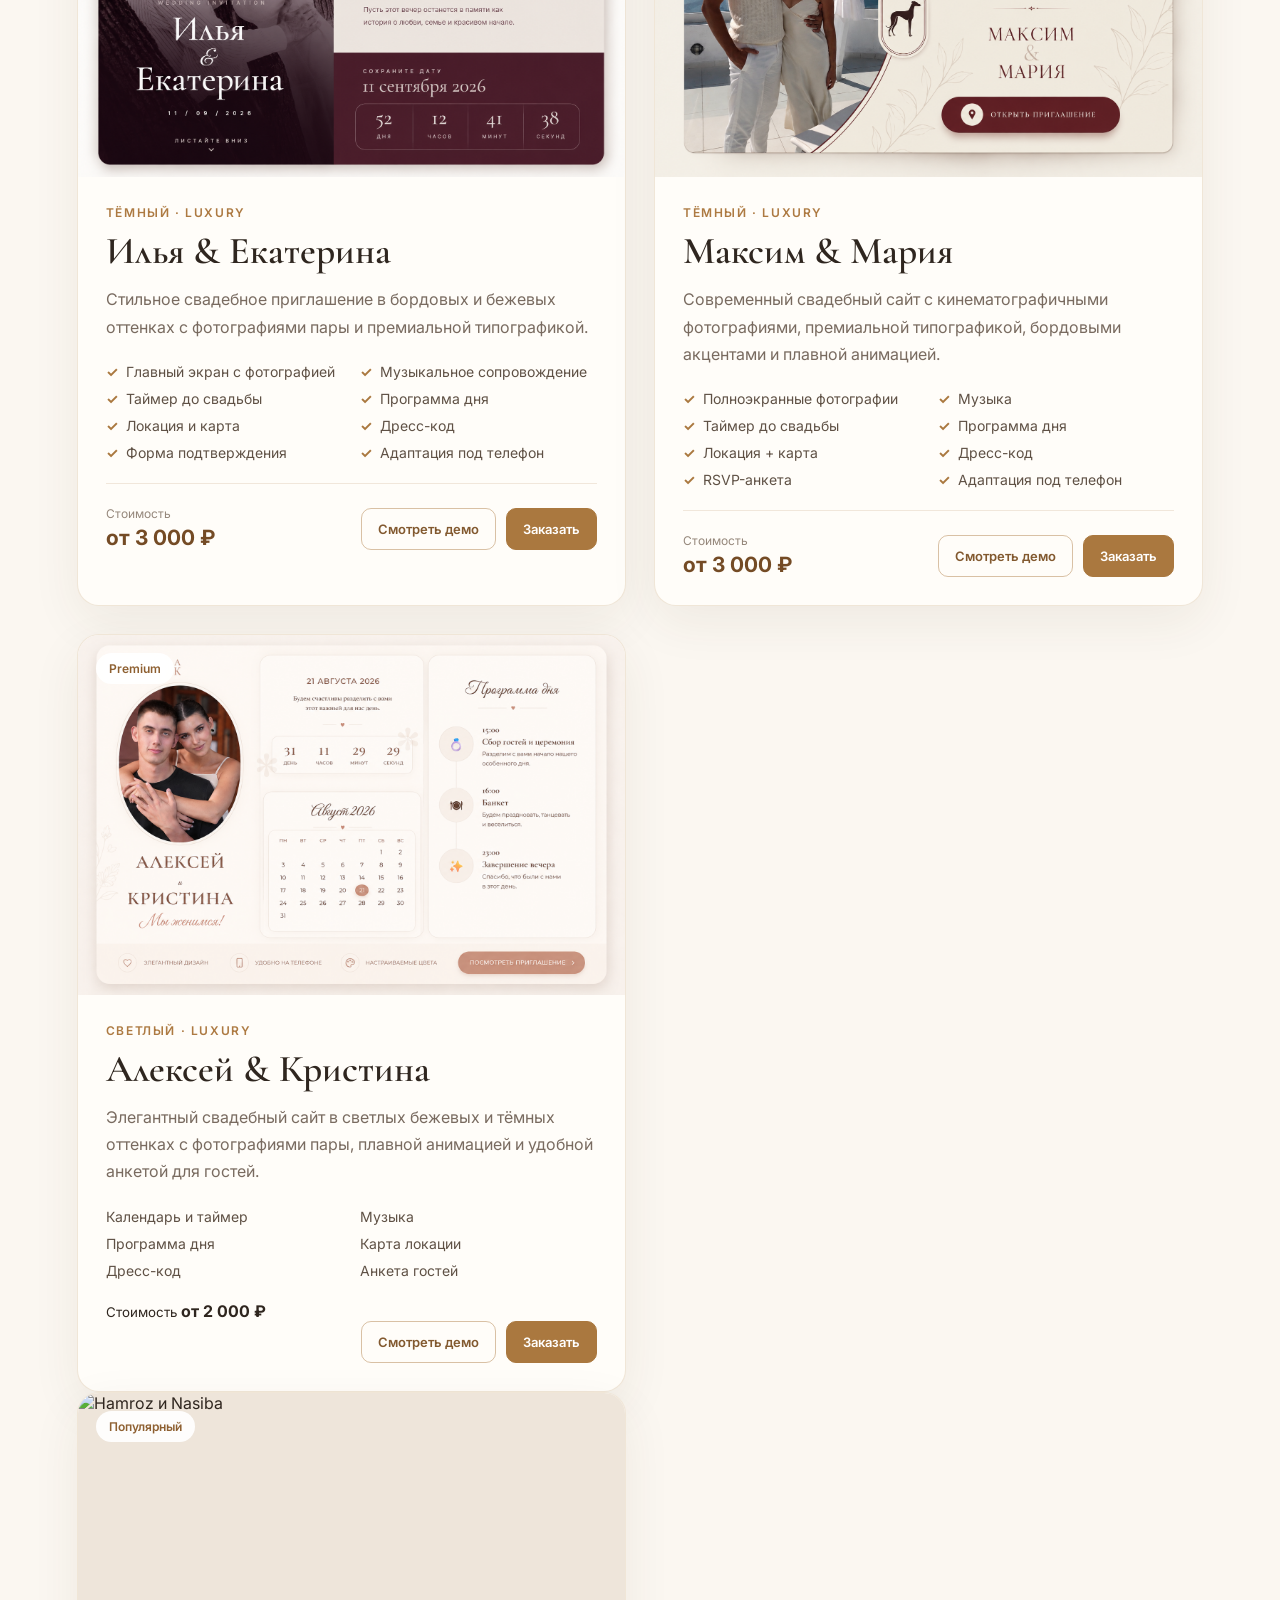
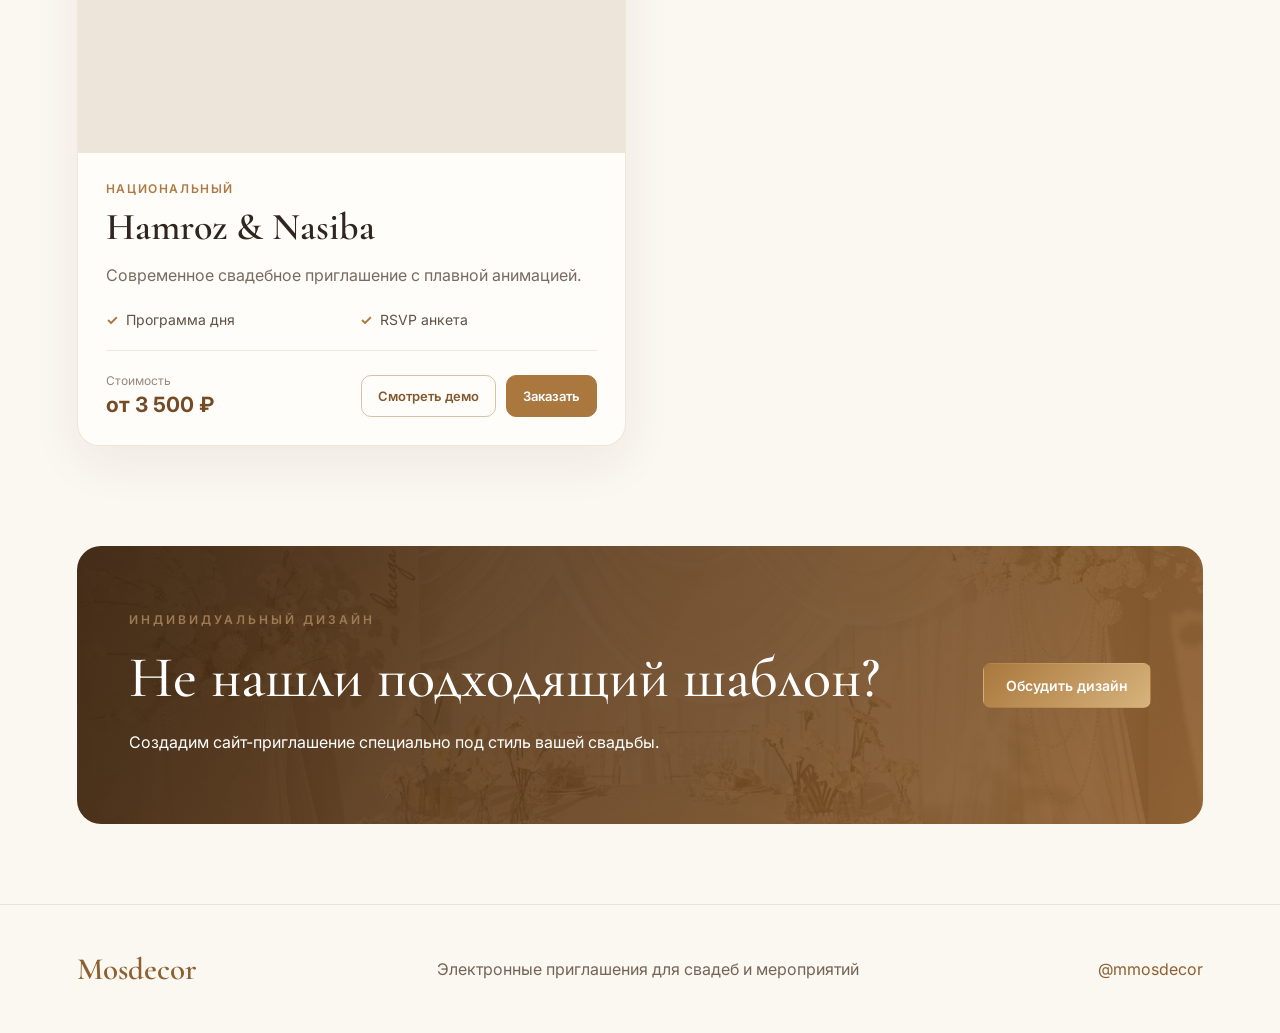
==== commit f780e3fe: "Update invitation details for Hamroz and Nasiba" ====
--- a/invitations.html
+++ b/invitations.html
@@ -440,12 +440,12 @@
         <article
   class="template-card"
   data-category="light minimal"
-  data-title="Дмитрий и Анастасия"
+  data-title="Hamroz и Nasiba"
 >
   <div class="template-preview">
     <img
-      src="images/invite-1.jpg"
-      alt="Дмитрий и Анастасия"
+      src="images/hamroznasiba.jpg"
+      alt="Hamroz и Nasiba"
     >
 
     <span class="template-badge">
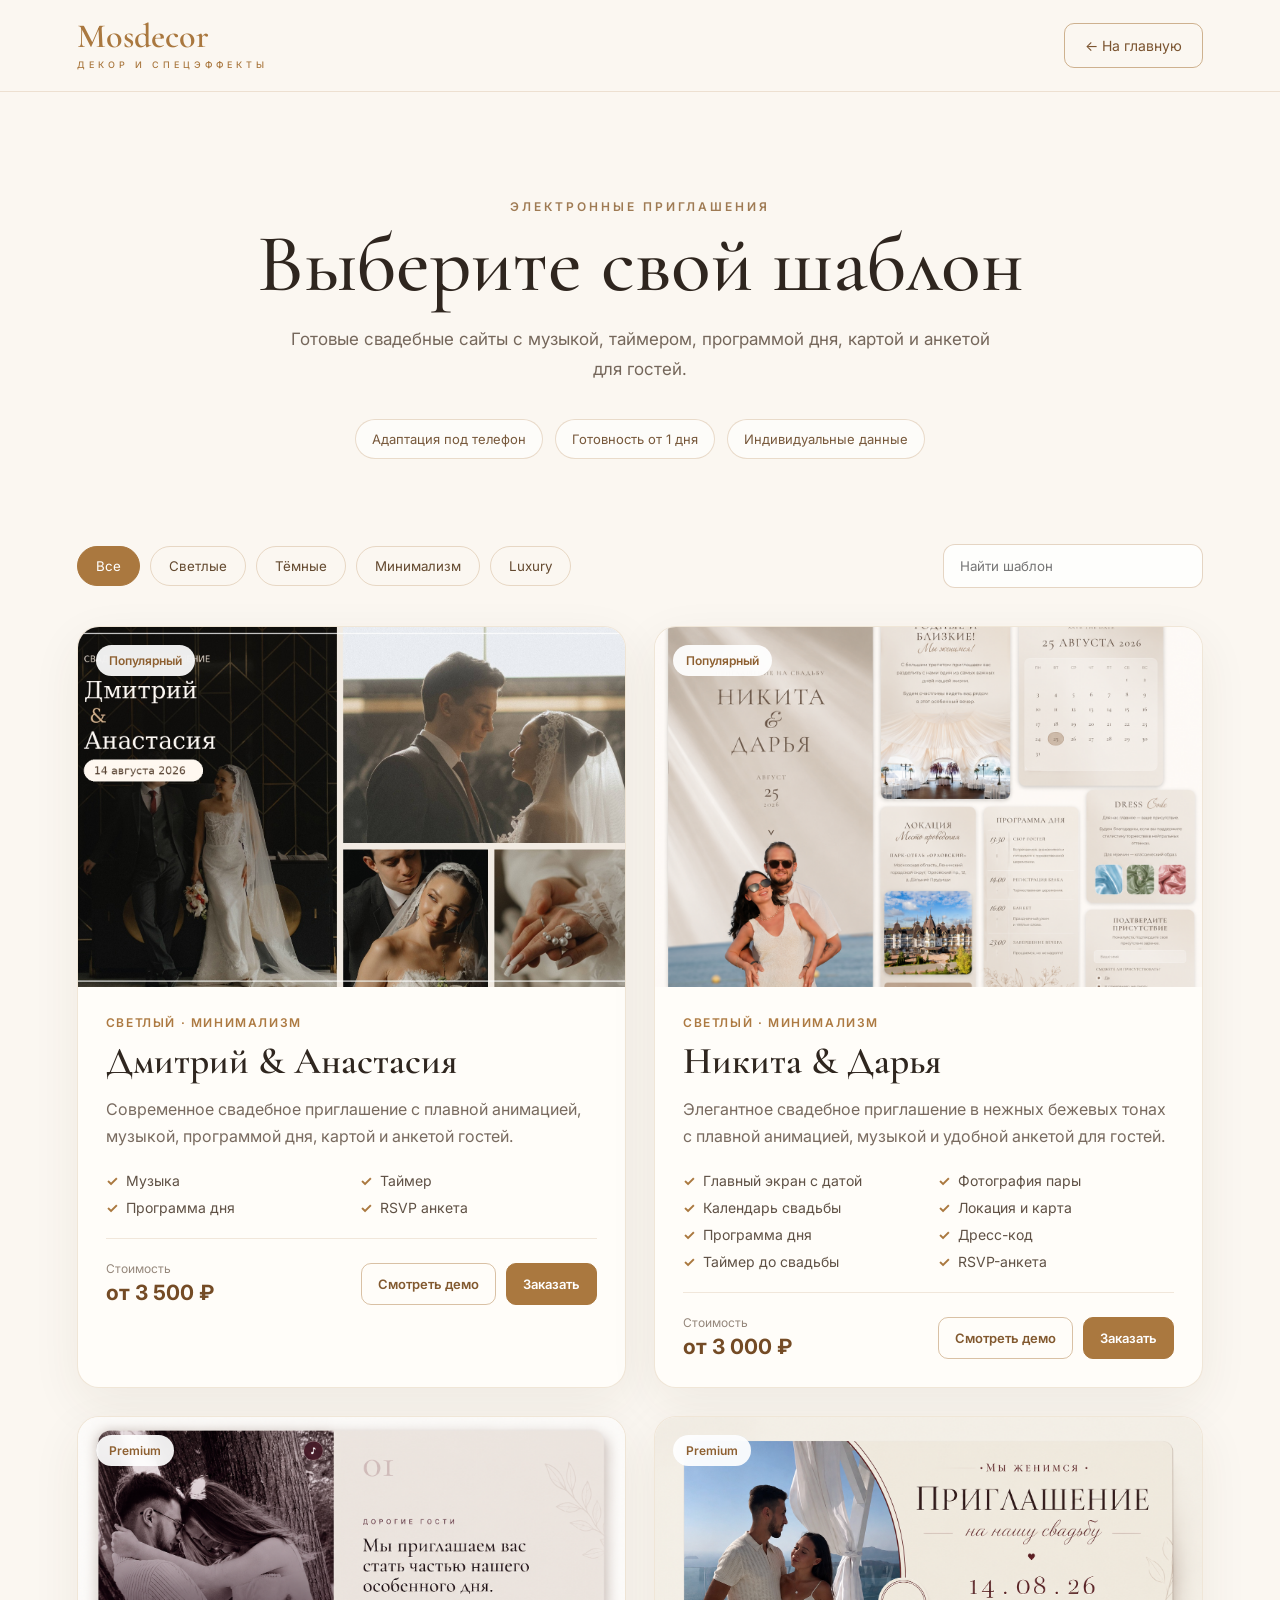
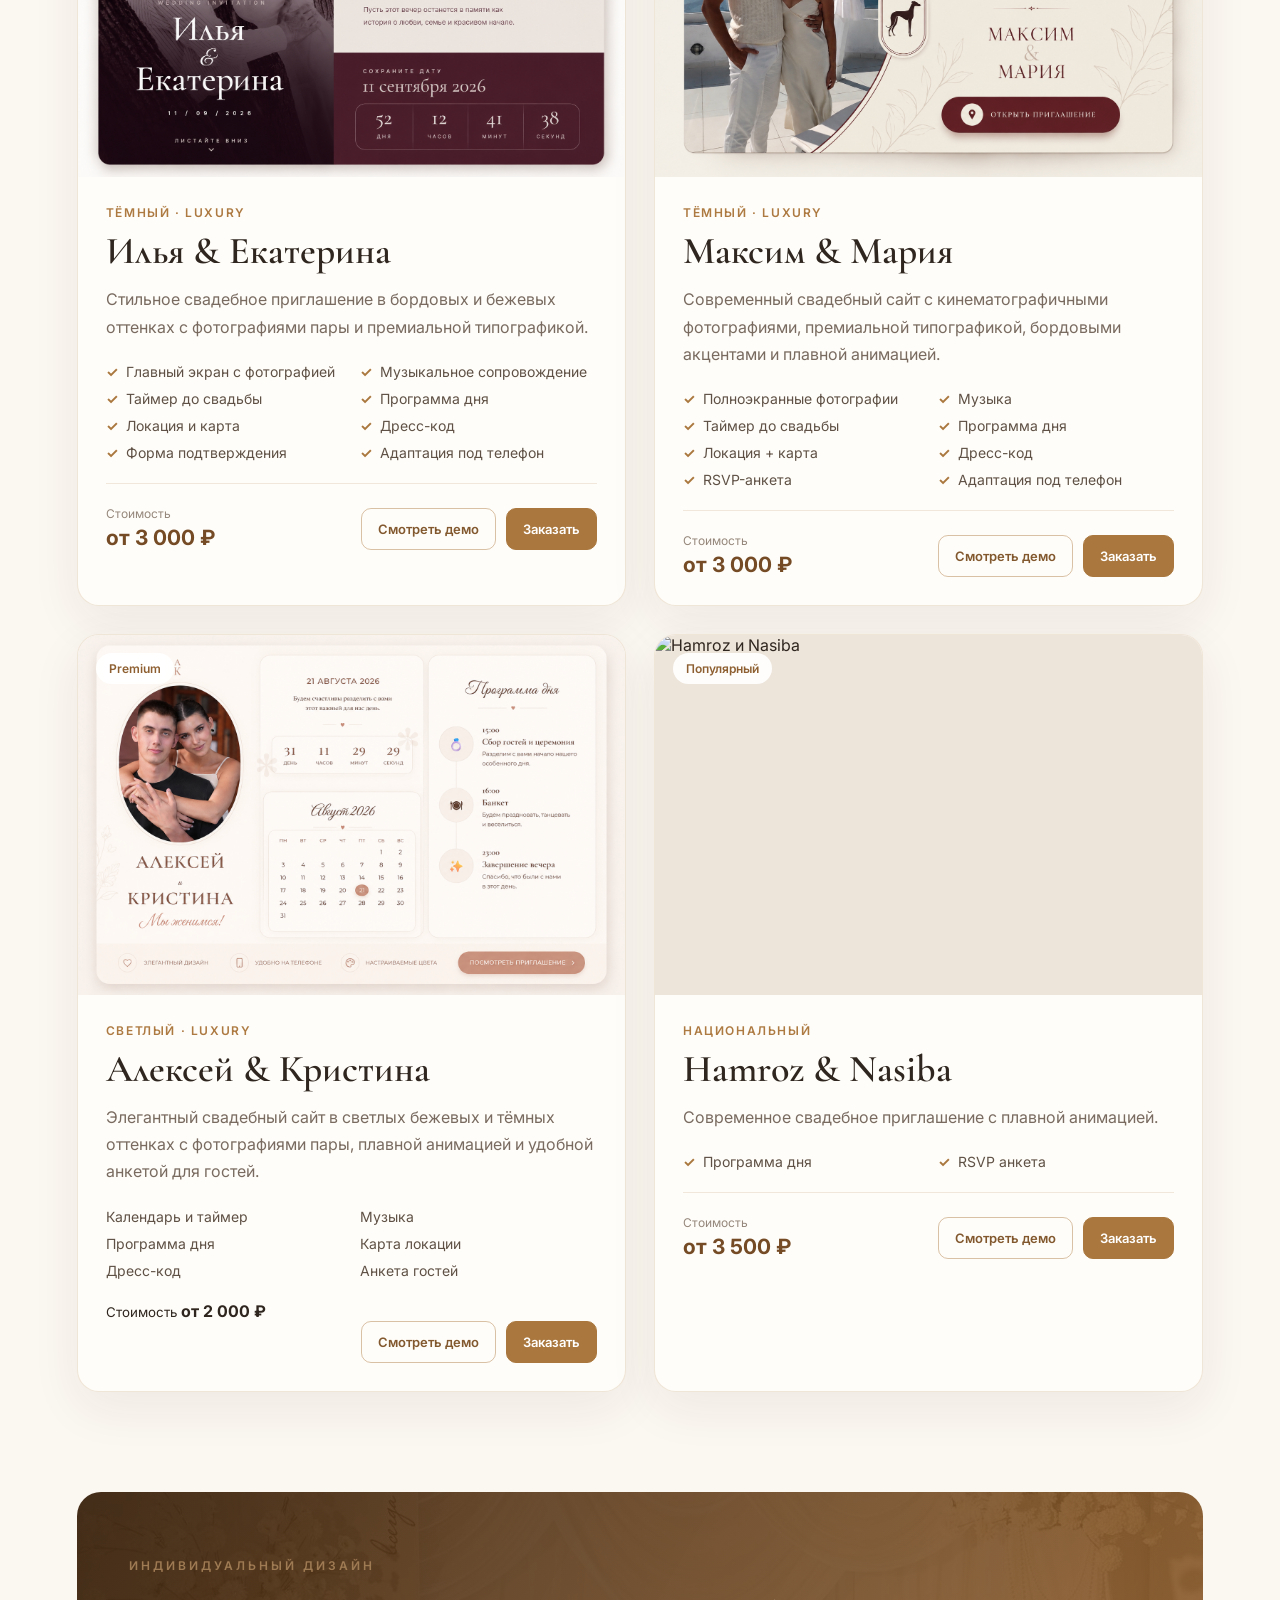
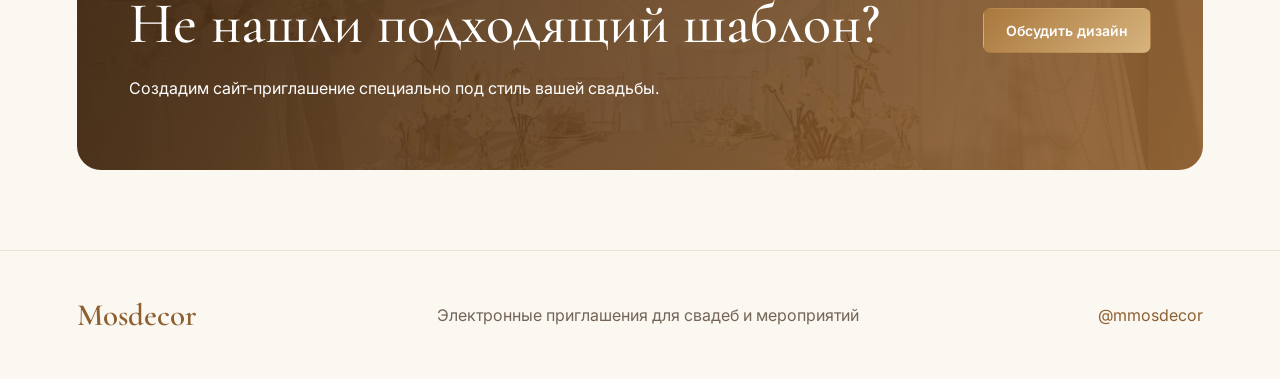
==== commit 2b44d905: "Clean up invitations.html by removing extra div Removed unnecessary closing div and templates grid s" ====
--- a/invitations.html
+++ b/invitations.html
@@ -434,9 +434,6 @@
     </div>
   </div>
 </article>
-      </div>
-<div class="templates-grid">
-
         <article
   class="template-card"
   data-category="light minimal"
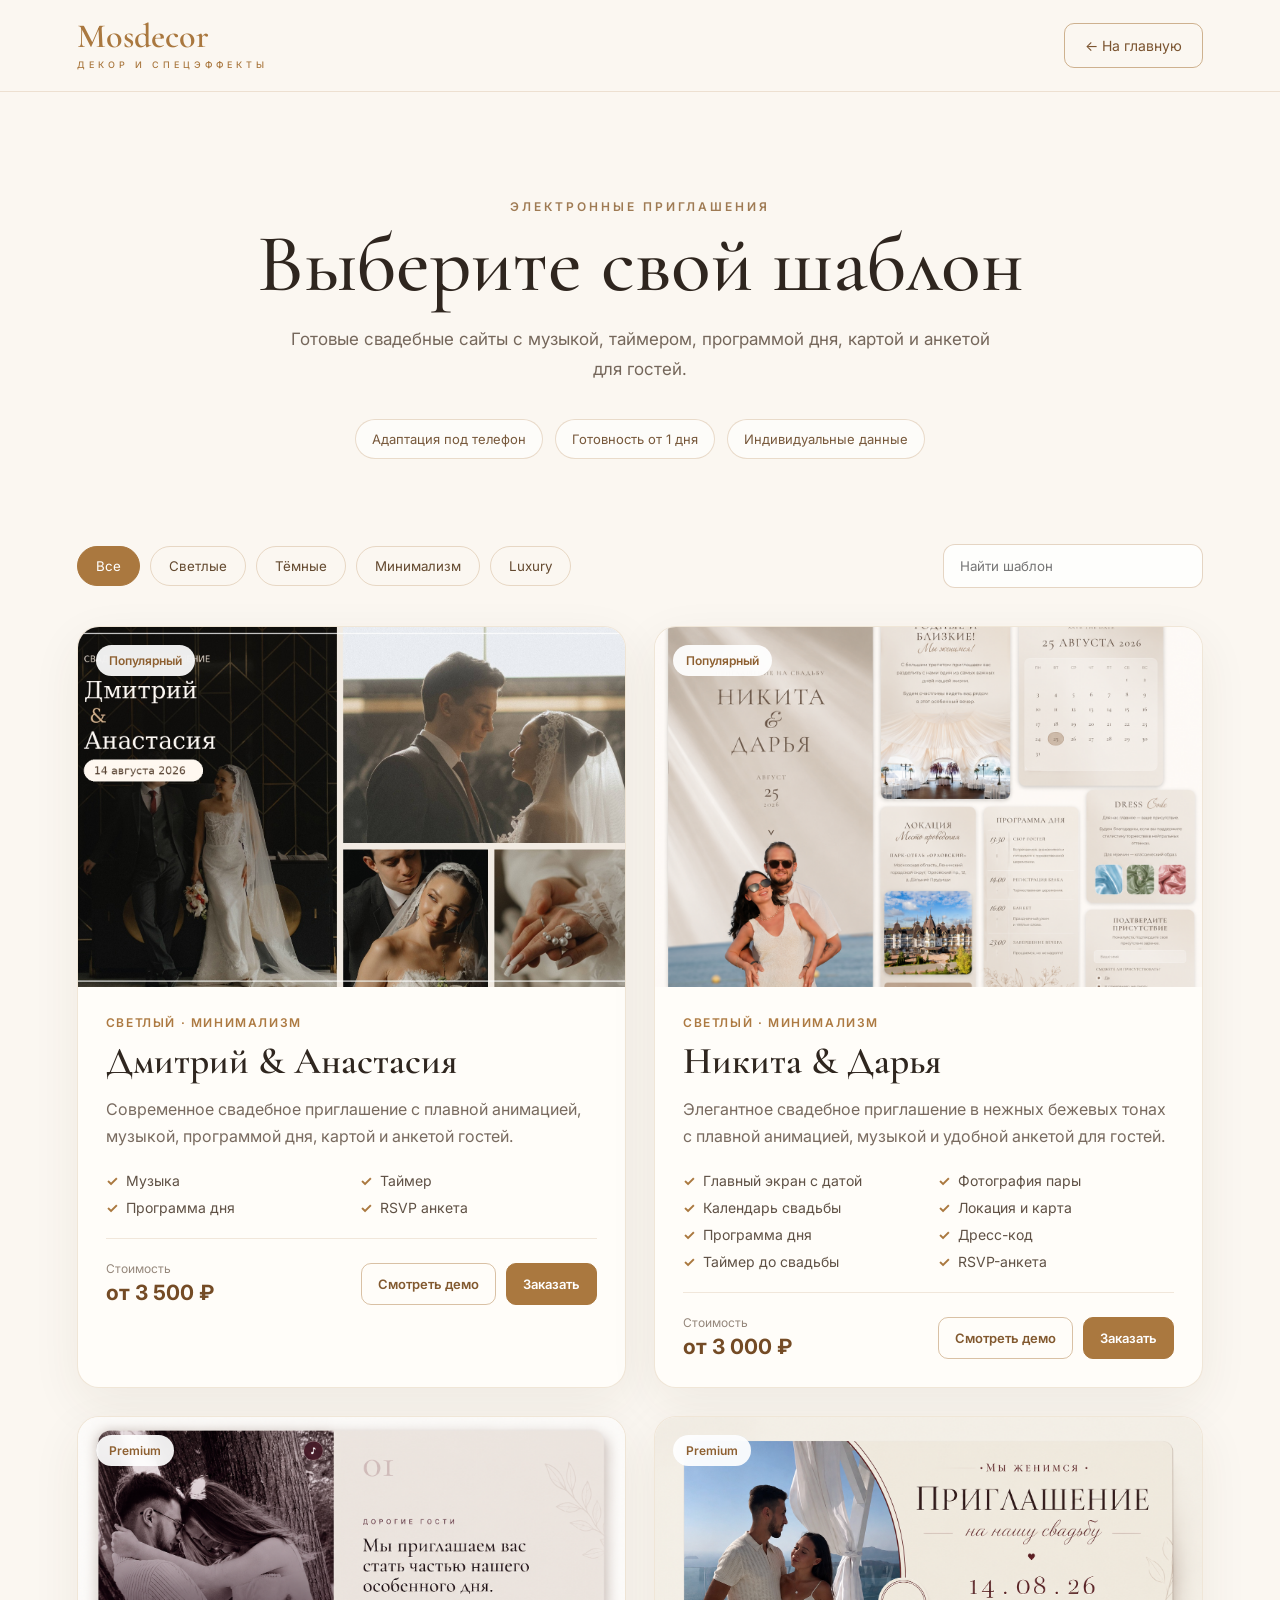
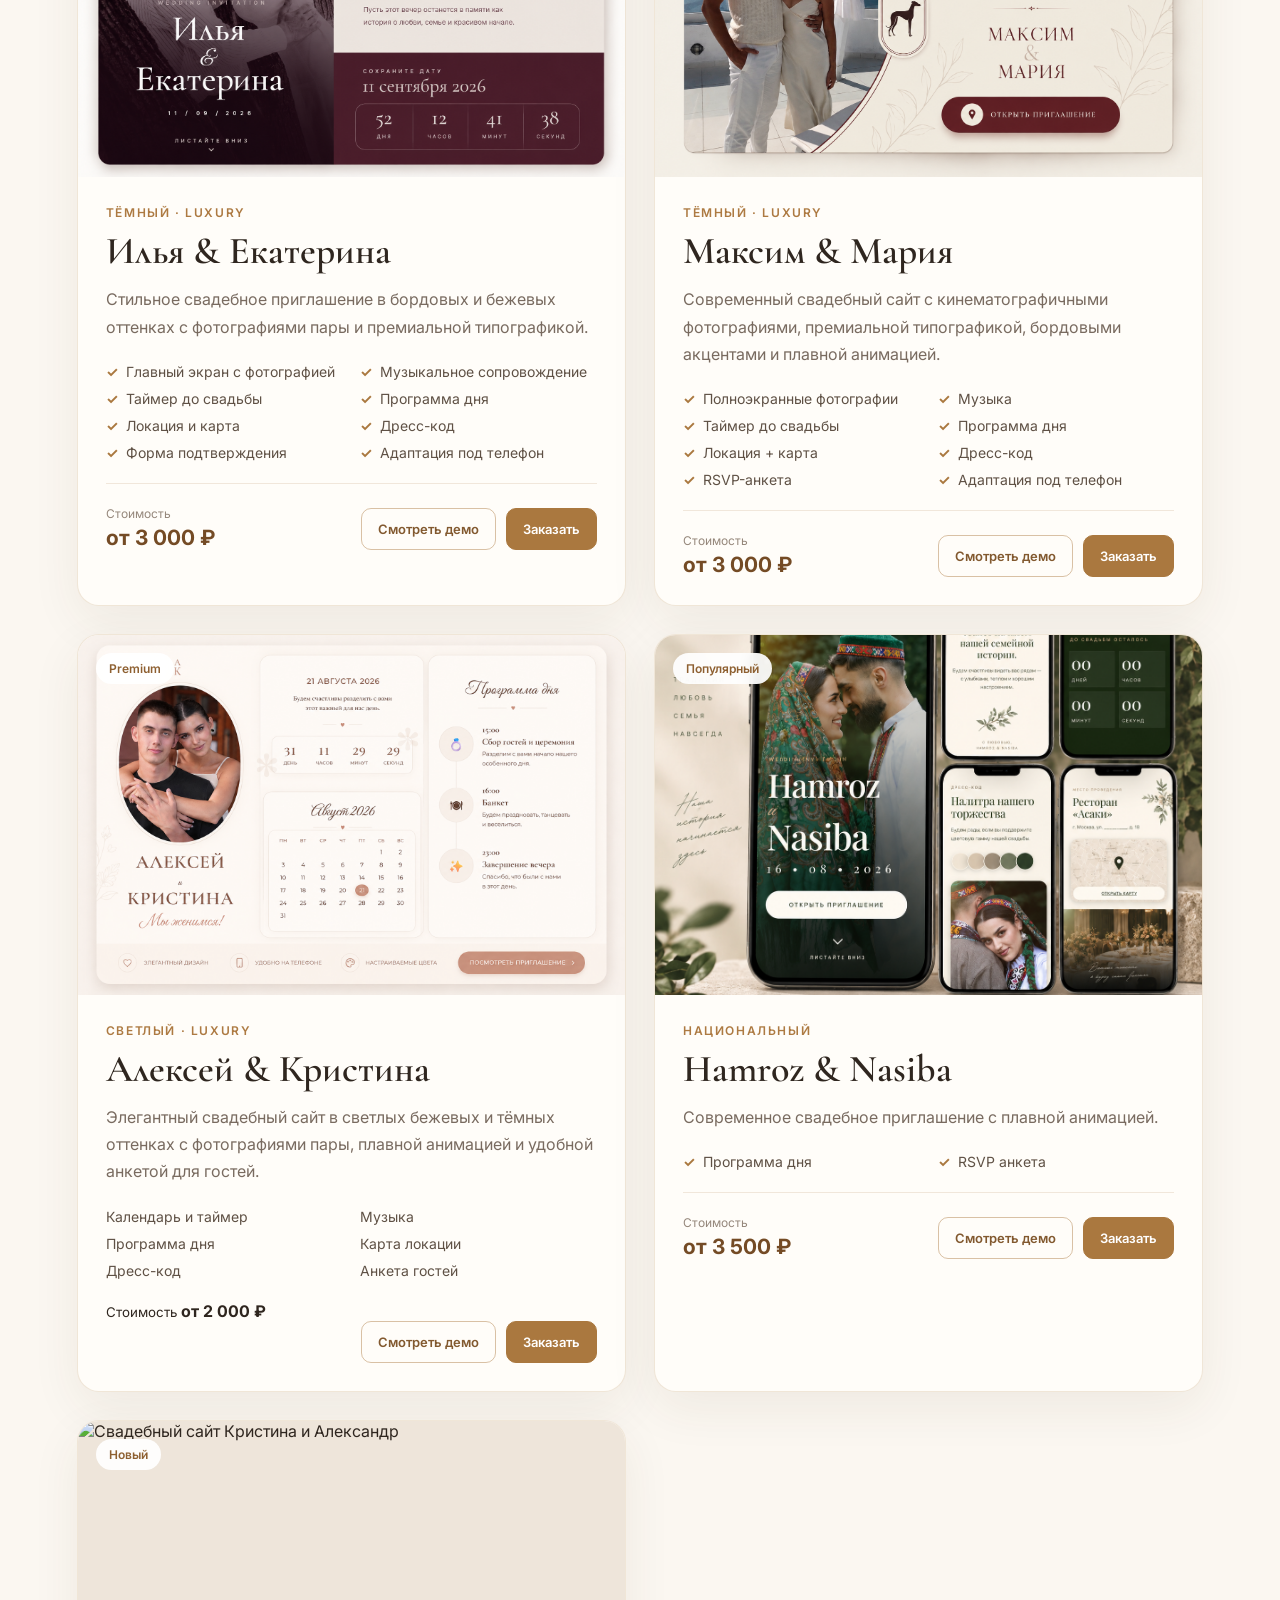
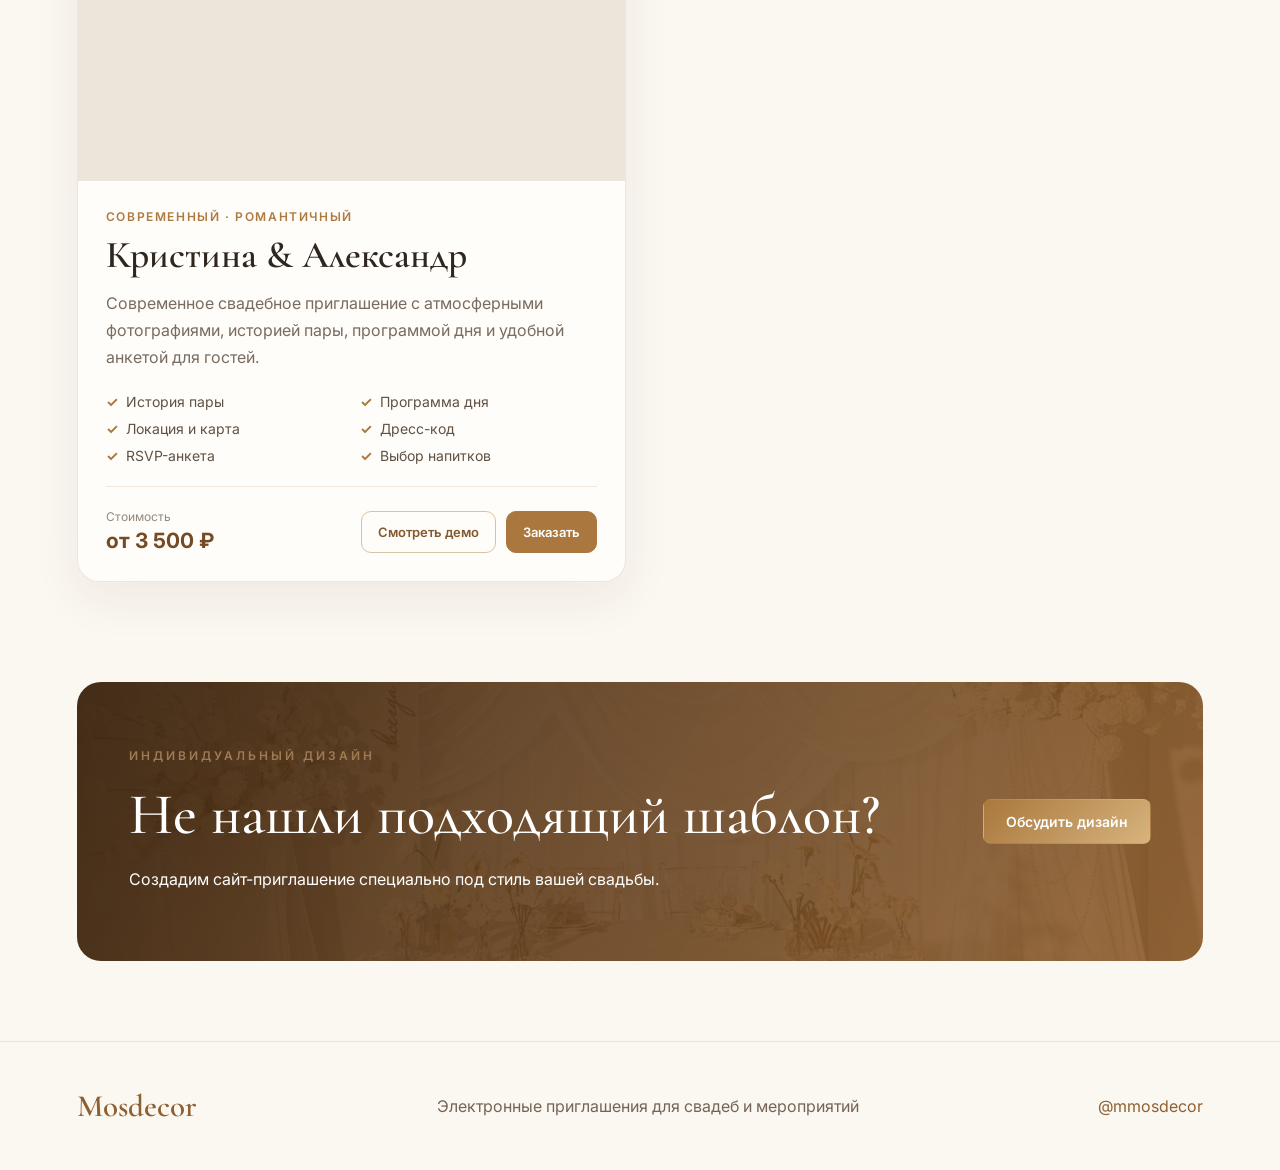
==== commit 718e75e8: "Update invitations.html" ====
--- a/invitations.html
+++ b/invitations.html
@@ -498,6 +498,77 @@
 
   </div>
 </article>
+        <!-- Кристина & Александр -->
+<article
+  class="template-card"
+  data-category="light modern"
+  data-title="Кристина и Александр"
+>
+  <div class="template-preview">
+    <img
+      src="images/sashakris.png"
+      alt="Свадебный сайт Кристина и Александр"
+      loading="lazy"
+    >
+
+    <span class="template-badge">Новый</span>
+  </div>
+
+  <div class="template-content">
+
+    <p class="template-style">
+      СОВРЕМЕННЫЙ · РОМАНТИЧНЫЙ
+    </p>
+
+    <h2>Кристина &amp; Александр</h2>
+
+    <p class="template-description">
+      Современное свадебное приглашение с атмосферными фотографиями,
+      историей пары, программой дня и удобной анкетой для гостей.
+    </p>
+
+    <ul class="template-features">
+      <li>История пары</li>
+      <li>Программа дня</li>
+      <li>Локация и карта</li>
+      <li>Дресс-код</li>
+      <li>RSVP-анкета</li>
+      <li>Выбор напитков</li>
+    </ul>
+
+    <div class="template-bottom">
+
+      <div class="template-price">
+        <span>Стоимость</span>
+        <b>от 3 500 ₽</b>
+      </div>
+
+      <div class="template-actions">
+
+        <a
+          href="https://nekqadamovsino-spec.github.io/wedding-aleksandrkristina1/"
+          target="_blank"
+          rel="noopener noreferrer"
+          class="template-btn template-btn-light"
+        >
+          Смотреть демо
+        </a>
+
+        <a
+          href="https://t.me/mmosdecor?text=Здравствуйте!%20Хочу%20заказать%20шаблон%20Кристина%20и%20Александр"
+          target="_blank"
+          rel="noopener noreferrer"
+          class="template-btn template-btn-gold"
+        >
+          Заказать
+        </a>
+
+      </div>
+
+    </div>
+
+  </div>
+</article>
       <p id="catalogEmpty" class="catalog-empty">
         По вашему запросу шаблоны не найдены.
       </p>
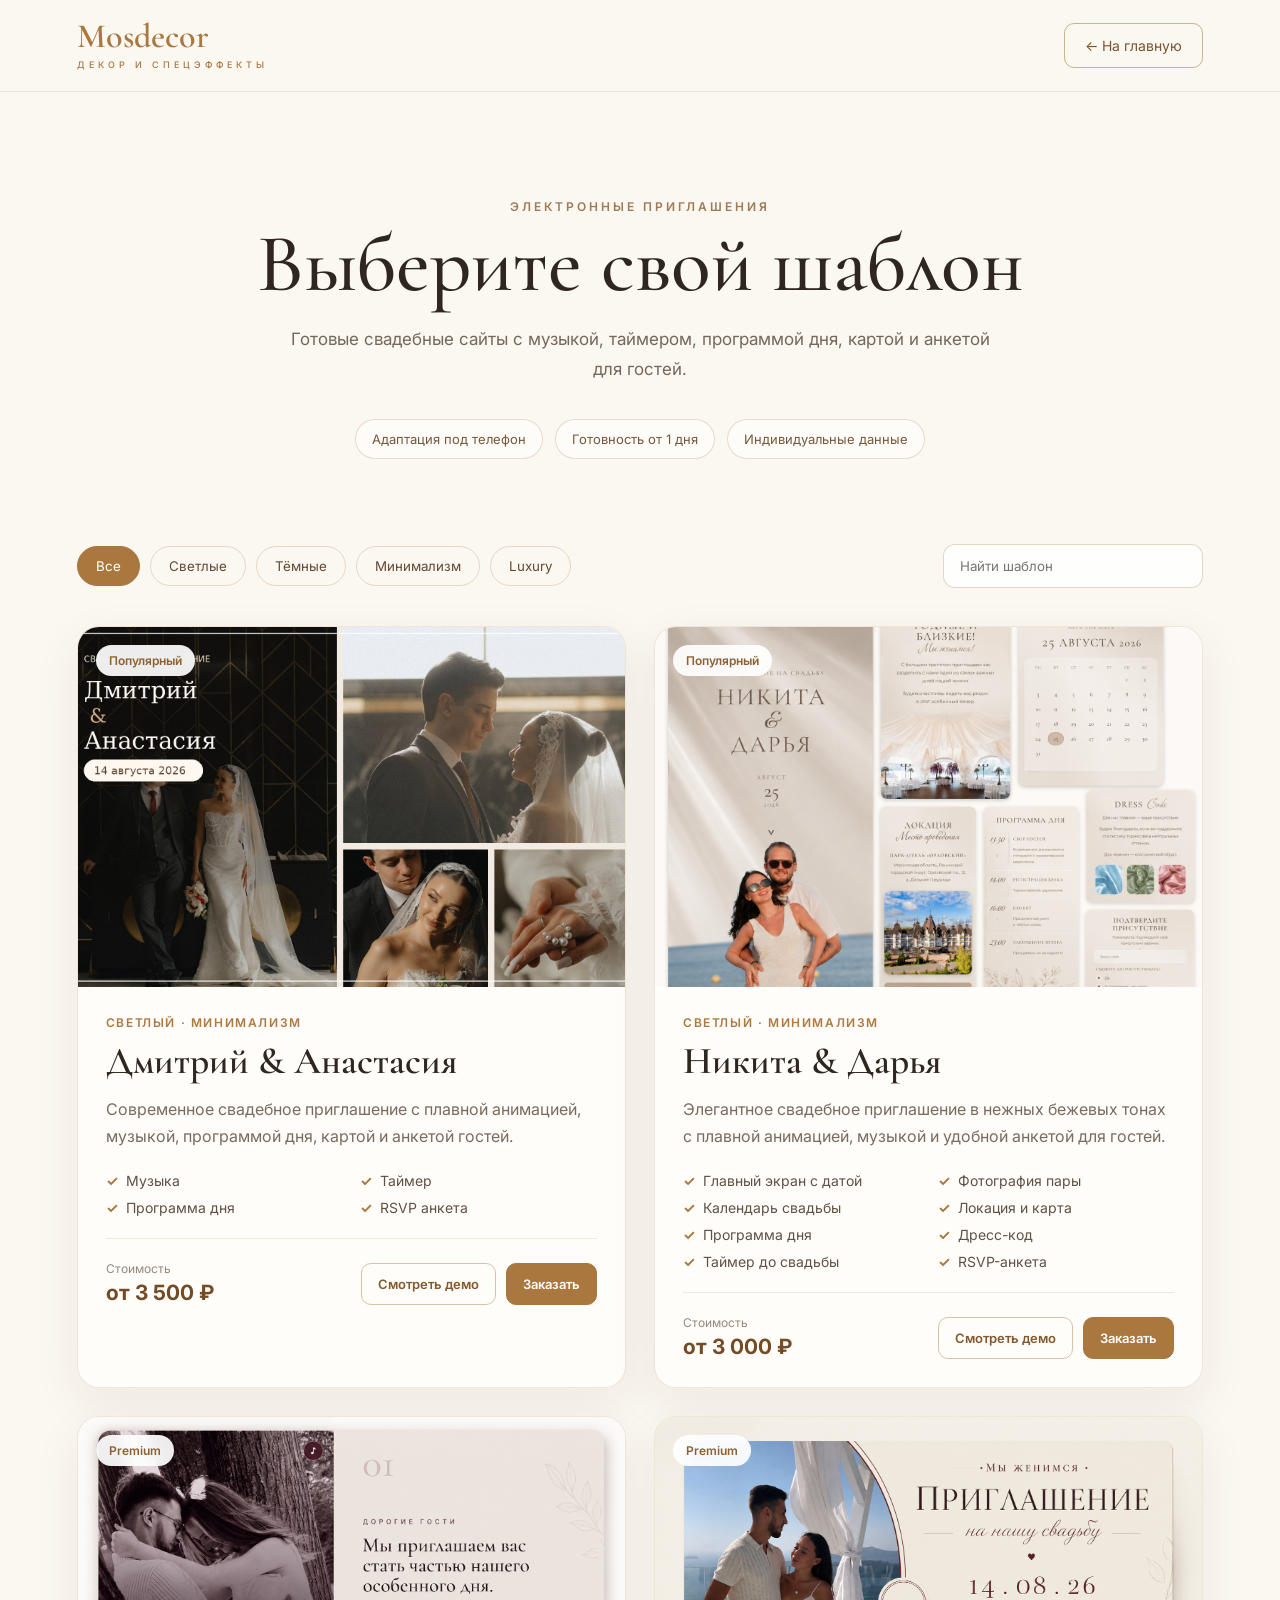
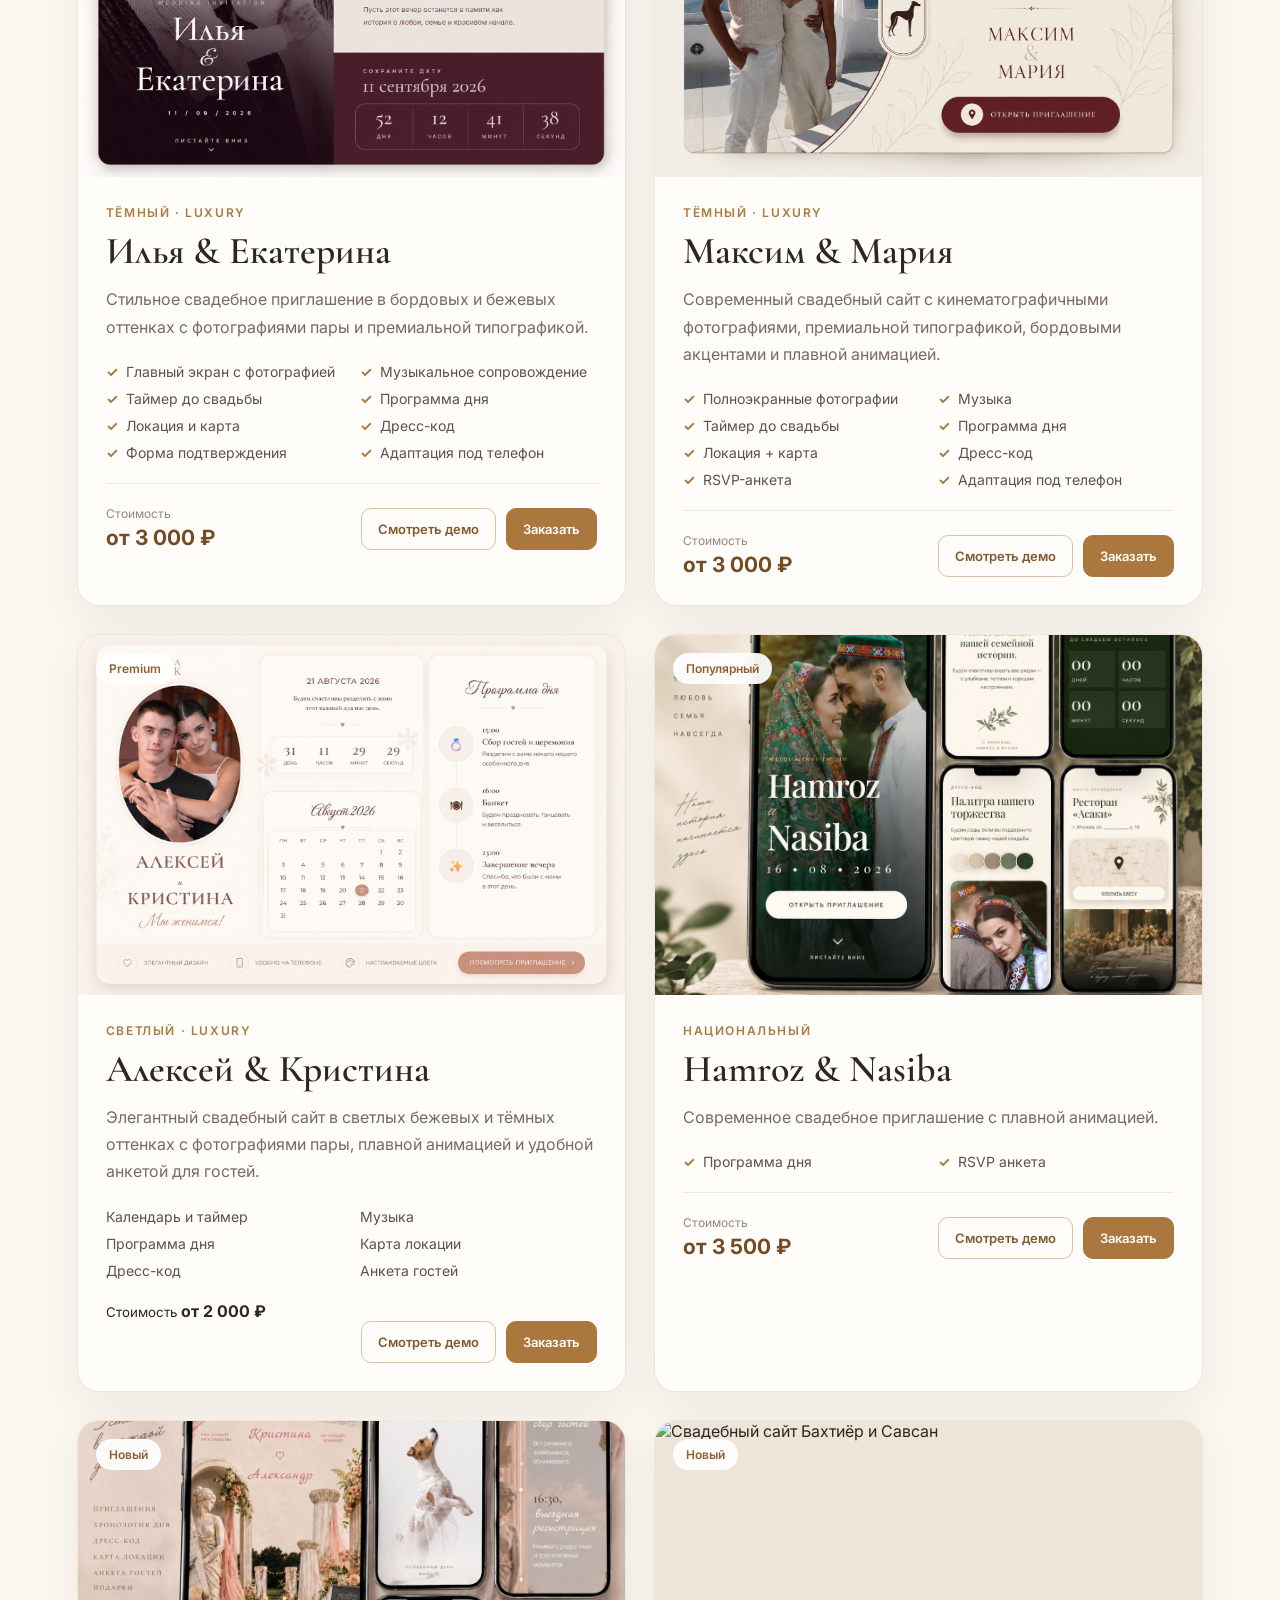
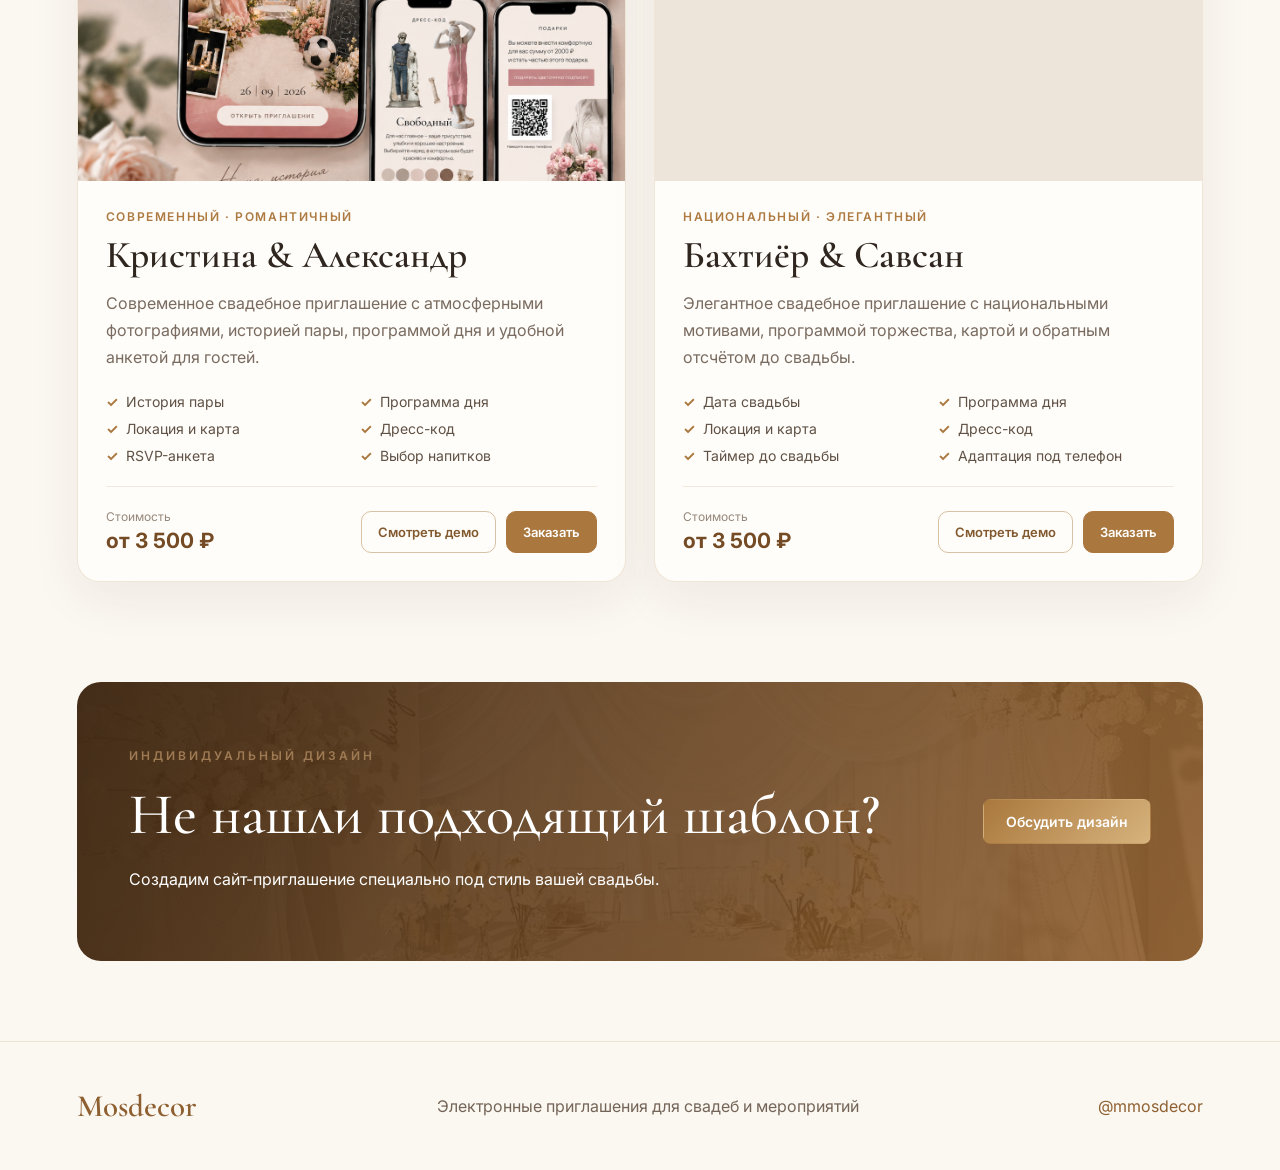
==== commit c253bc5d: "Add wedding invitation template for Бахтиёр и Савсан Added a new wedding invitation template for Бах" ====
--- a/invitations.html
+++ b/invitations.html
@@ -569,6 +569,77 @@
 
   </div>
 </article>
+        <!-- Бахтиёр & Савсан -->
+<article
+  class="template-card"
+  data-category="light national"
+  data-title="Бахтиёр и Савсан"
+>
+  <div class="template-preview">
+    <img
+      src="images/bakhasavsan.png"
+      alt="Свадебный сайт Бахтиёр и Савсан"
+      loading="lazy"
+    >
+
+    <span class="template-badge">Новый</span>
+  </div>
+
+  <div class="template-content">
+
+    <p class="template-style">
+      НАЦИОНАЛЬНЫЙ · ЭЛЕГАНТНЫЙ
+    </p>
+
+    <h2>Бахтиёр &amp; Савсан</h2>
+
+    <p class="template-description">
+      Элегантное свадебное приглашение с национальными мотивами,
+      программой торжества, картой и обратным отсчётом до свадьбы.
+    </p>
+
+    <ul class="template-features">
+      <li>Дата свадьбы</li>
+      <li>Программа дня</li>
+      <li>Локация и карта</li>
+      <li>Дресс-код</li>
+      <li>Таймер до свадьбы</li>
+      <li>Адаптация под телефон</li>
+    </ul>
+
+    <div class="template-bottom">
+
+      <div class="template-price">
+        <span>Стоимость</span>
+        <b>от 3 500 ₽</b>
+      </div>
+
+      <div class="template-actions">
+
+        <a
+          href="https://wedding-bakhtiyorsavsan.ru/"
+          target="_blank"
+          rel="noopener noreferrer"
+          class="template-btn template-btn-light"
+        >
+          Смотреть демо
+        </a>
+
+        <a
+          href="https://t.me/mmosdecor?text=Здравствуйте!%20Хочу%20заказать%20шаблон%20Бахтиёр%20и%20Савсан"
+          target="_blank"
+          rel="noopener noreferrer"
+          class="template-btn template-btn-gold"
+        >
+          Заказать
+        </a>
+
+      </div>
+
+    </div>
+
+  </div>
+</article>
       <p id="catalogEmpty" class="catalog-empty">
         По вашему запросу шаблоны не найдены.
       </p>
